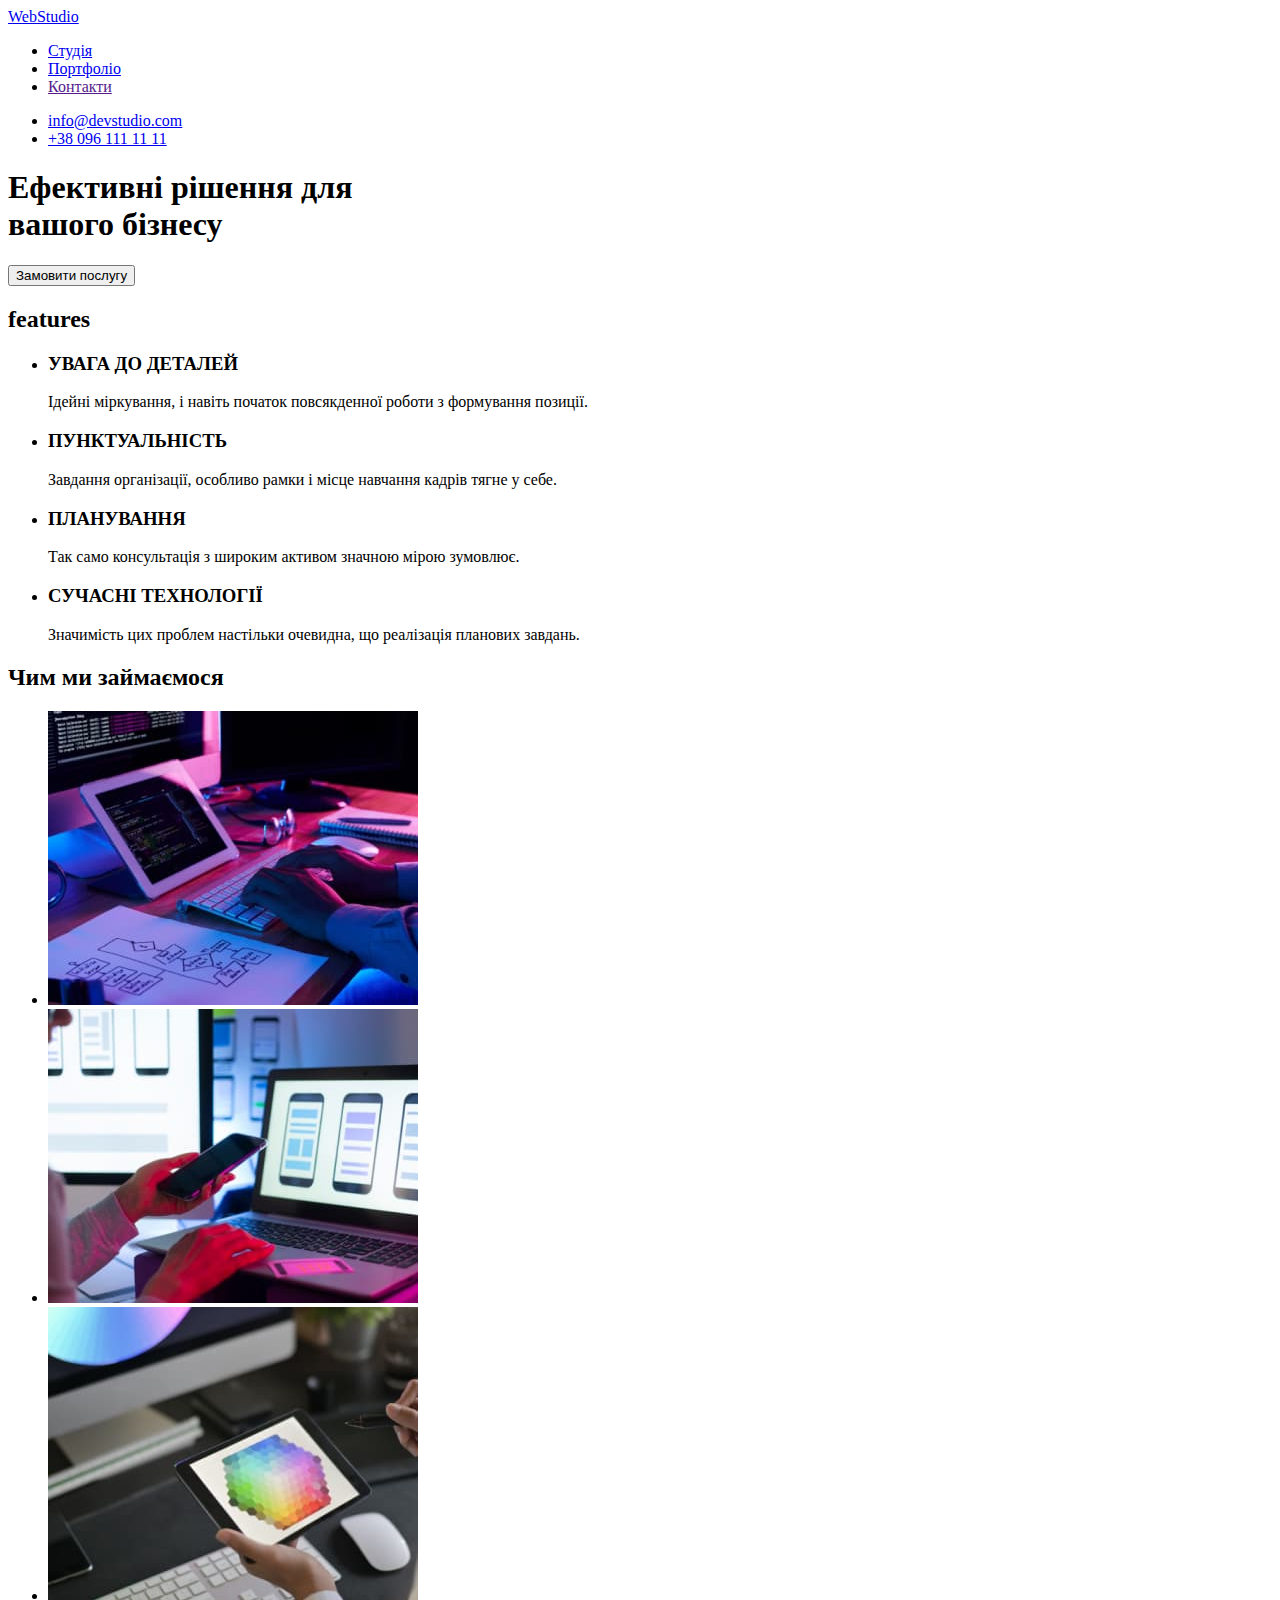
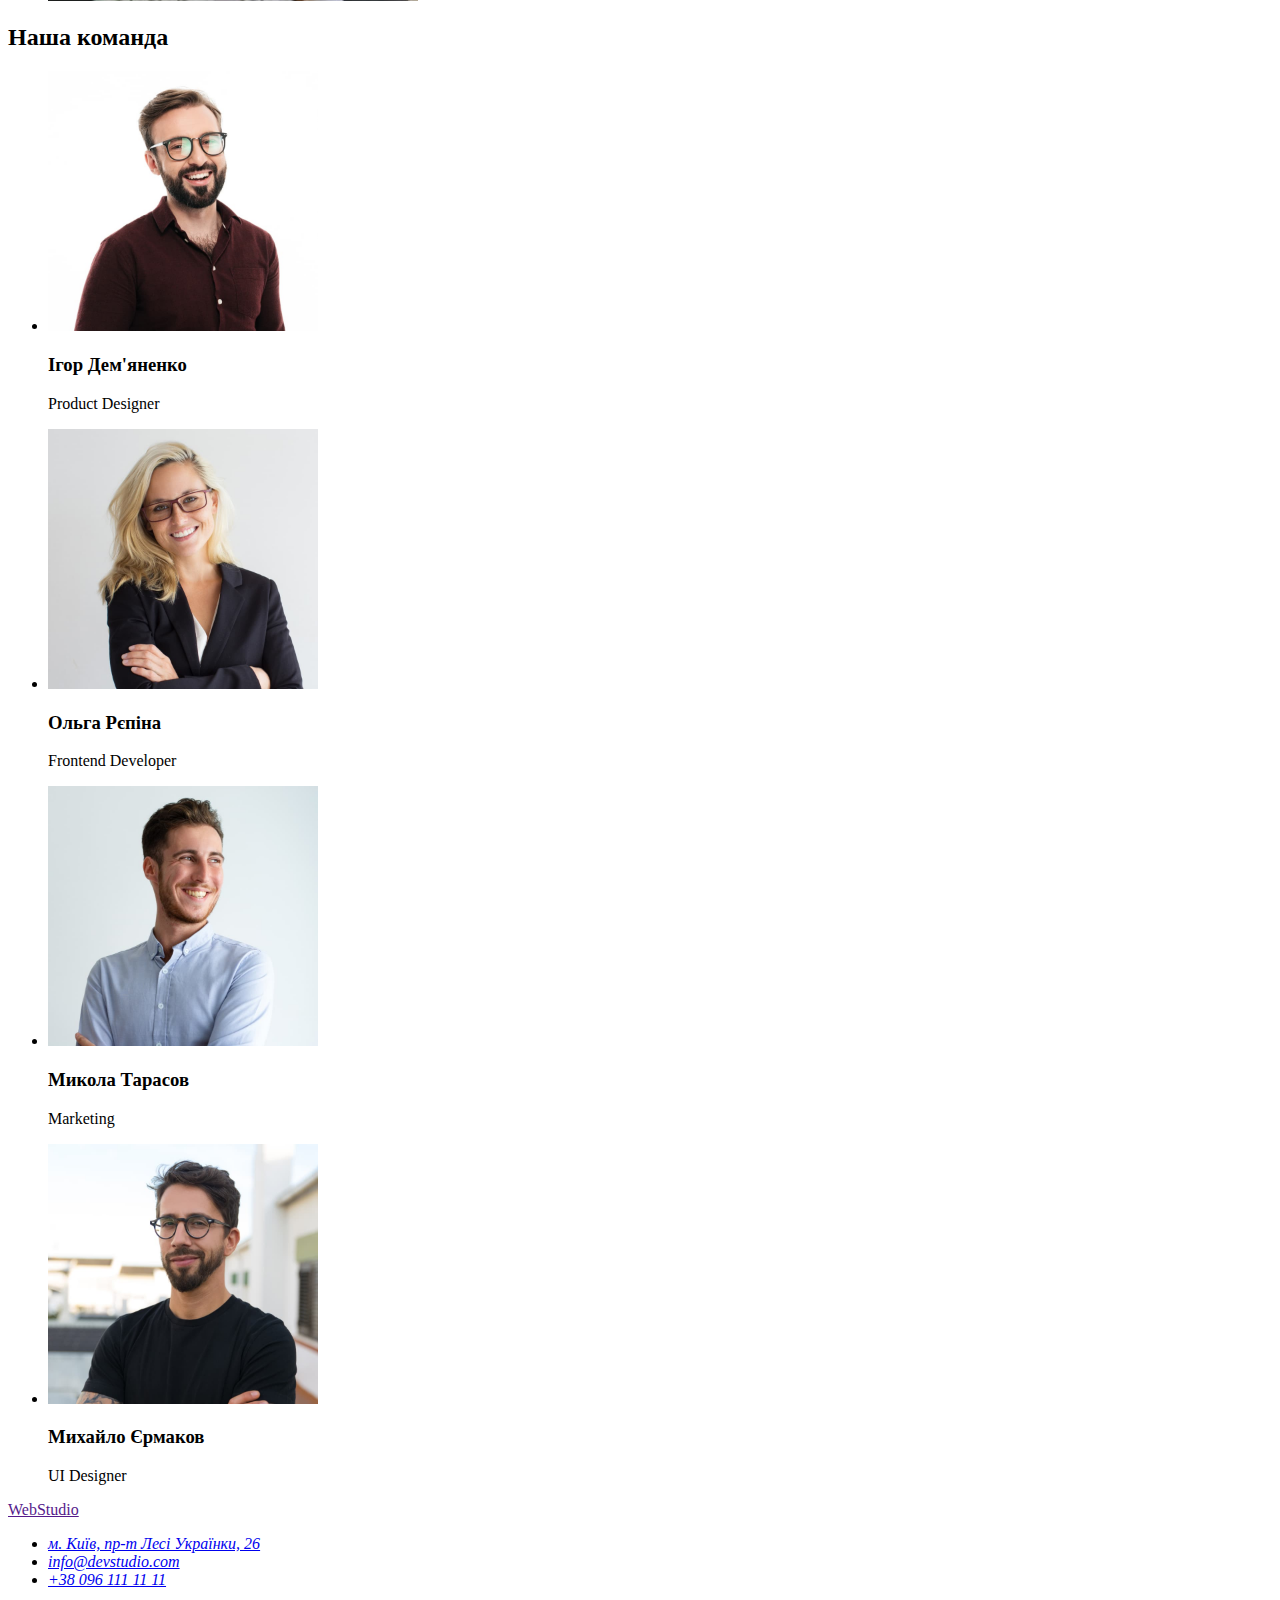
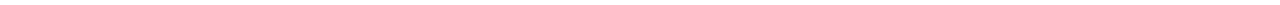
==== index.html @ f0a09112 "класи" ====
<!DOCTYPE html>
<html lang="uk">
  <head>
    <meta charset="UTF-8" />
    <meta http-equiv="X-UA-Compatible" content="IE=edge" />
    <meta name="viewport" content="width=device-width, initial-scale=1.0" />
    <title>homework-2</title>
    <link rel="preconnect" href="https://fonts.googleapis.com">
    <link rel="preconnect" href="https://fonts.gstatic.com" crossorigin>
    <link href="https://fonts.googleapis.com/css2?family=Raleway:wght@700&family=Roboto:wght@400;500;700;900&display=swap"
      rel="stylesheet">
  </head>

  <body>
    <header class="header">
      <nav class="header-nav">
        <a href="./index.html" class="header-logo">WebStudio</a>
        <ul class="header-list list">
          <li class="header-list-item">
            <a class="header-list-link header-link link" href="./index.html">Студія</a>
          </li>
          <li class="header-list-item">
            <a class="header-list-link header-link link" href="./portfolio.html">Портфоліо</a>
          </li>
          <li class="header-list-item">
            <a class="header-list-link header-link link" href="">Контакти</a>
          </li>
        </ul>
      </nav>
      <ul>
        <li><a class="header-mail-link" href="mailto:info@devstudio.com">info@devstudio.com</a></li>
        <li><a class="header-tel-link" href="tel:+380961111111">+38 096 111 11 11</a></li>
      </ul>
    </header>
    <main>
      <!-- Hero -->
      <section class="hero">
        <h1 class="hero-text">
          Ефективні рішення для <br />
          вашого бізнесу
        </h1>
        <button class="hero-button button" type="button">Замовити послугу</button>
      </section>
      <!-- Features-->
      <h2 class="visually-hidden">features</h2>
      <section class="features">
        <ul>
          <li>
            <h3>УВАГА ДО ДЕТАЛЕЙ</h3>
            <p>Ідейні міркування, і навіть початок повсякденної роботи з формування позиції.</p>
          </li>
          <li>
            <h3>ПУНКТУАЛЬНІСТЬ</h3>
            <p>Завдання організації, особливо рамки і місце навчання кадрів тягне у себе.</p>
          </li>
          <li>
            <h3>ПЛАНУВАННЯ</h3>
            <p>Так само консультація з широким активом значною мірою зумовлює.</p>
          </li>
          <li>
            <h3>СУЧАСНІ ТЕХНОЛОГІЇ</h3>
            <p>Значимість цих проблем настільки очевидна, що реалізація планових завдань.</p>
          </li>
        </ul>
      </section>
      <!-- Box -->
      <section>
        <h2>Чим ми займаємося</h2>
        <ul>
          <li><img src="./images/work-box1.jpg" alt="a programmer writes code" width="370" /></li>
          <li>
            <img src="./images/work-box2.jpg" alt="the programmer makes the markup" width="370" />
          </li>
          <li>
            <img src="./images/work-box3.jpg" alt="color selection on the tablet" width="370" />
          </li>
        </ul>
      </section>
      <!-- Team -->
      <section>
        <h2>Наша команда</h2>
        <ul>
          <li>
            <img src="./images//foto-team1.jpg" alt="" width="270" />
            <h3>Ігор Дем'яненко</h3>
            <p>Product Designer</p>
          </li>
          <li>
            <img src="./images/foto-team2.jpg" alt="" width="270" />
            <h3>Ольга Рєпіна</h3>
            <p>Frontend Developer</p>
          </li>
          <li>
            <img src="./images/foto-team3.jpg" alt="" width="270" />
            <h3>Микола Тарасов</h3>
            <p>Marketing</p>
          </li>
          <li>
            <img src="./images/foto-team4.jpg" alt="" width="270" />
            <h3>Михайло Єрмаков</h3>
            <p>UI Designer</p>
          </li>
        </ul>
      </section>
    </main>
    <!-- Footer -->
    <footer>
      <a href="">WebStudio</a>
      <address>
        <ul>
          <li>
            <a
              href="https://goo.gl/maps/Hmn2vppueY355Frk7"
              target="_blank"
              rel="noreferrer noopener nofollow"
            >
              м. Київ, пр-т Лесі Українки, 26</a
            >
          </li>
          <li><a href="maito:info@devstudio.com">info@devstudio.com</a></li>
          <li><a href="tel:+380961111111">+38 096 111 11 11</a></li>
        </ul>
      </address>
    </footer>
  </body>
</html>
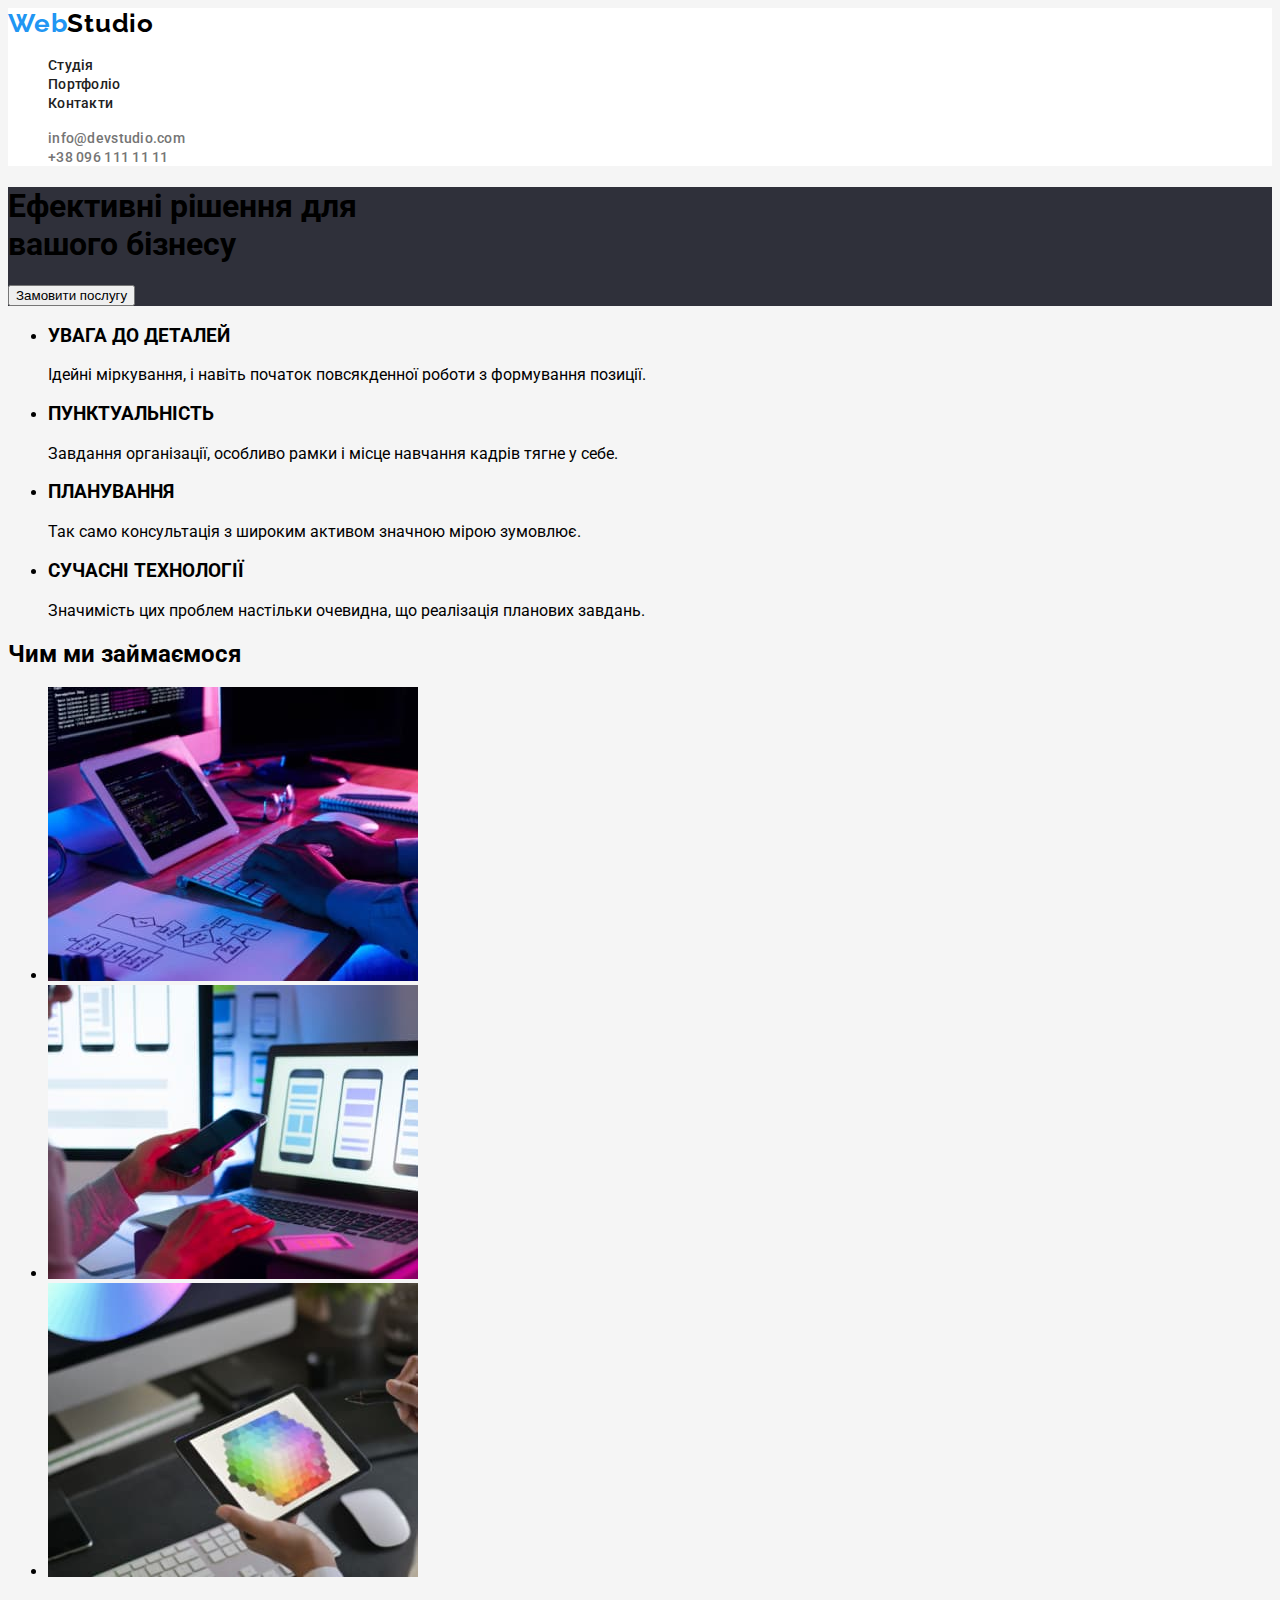
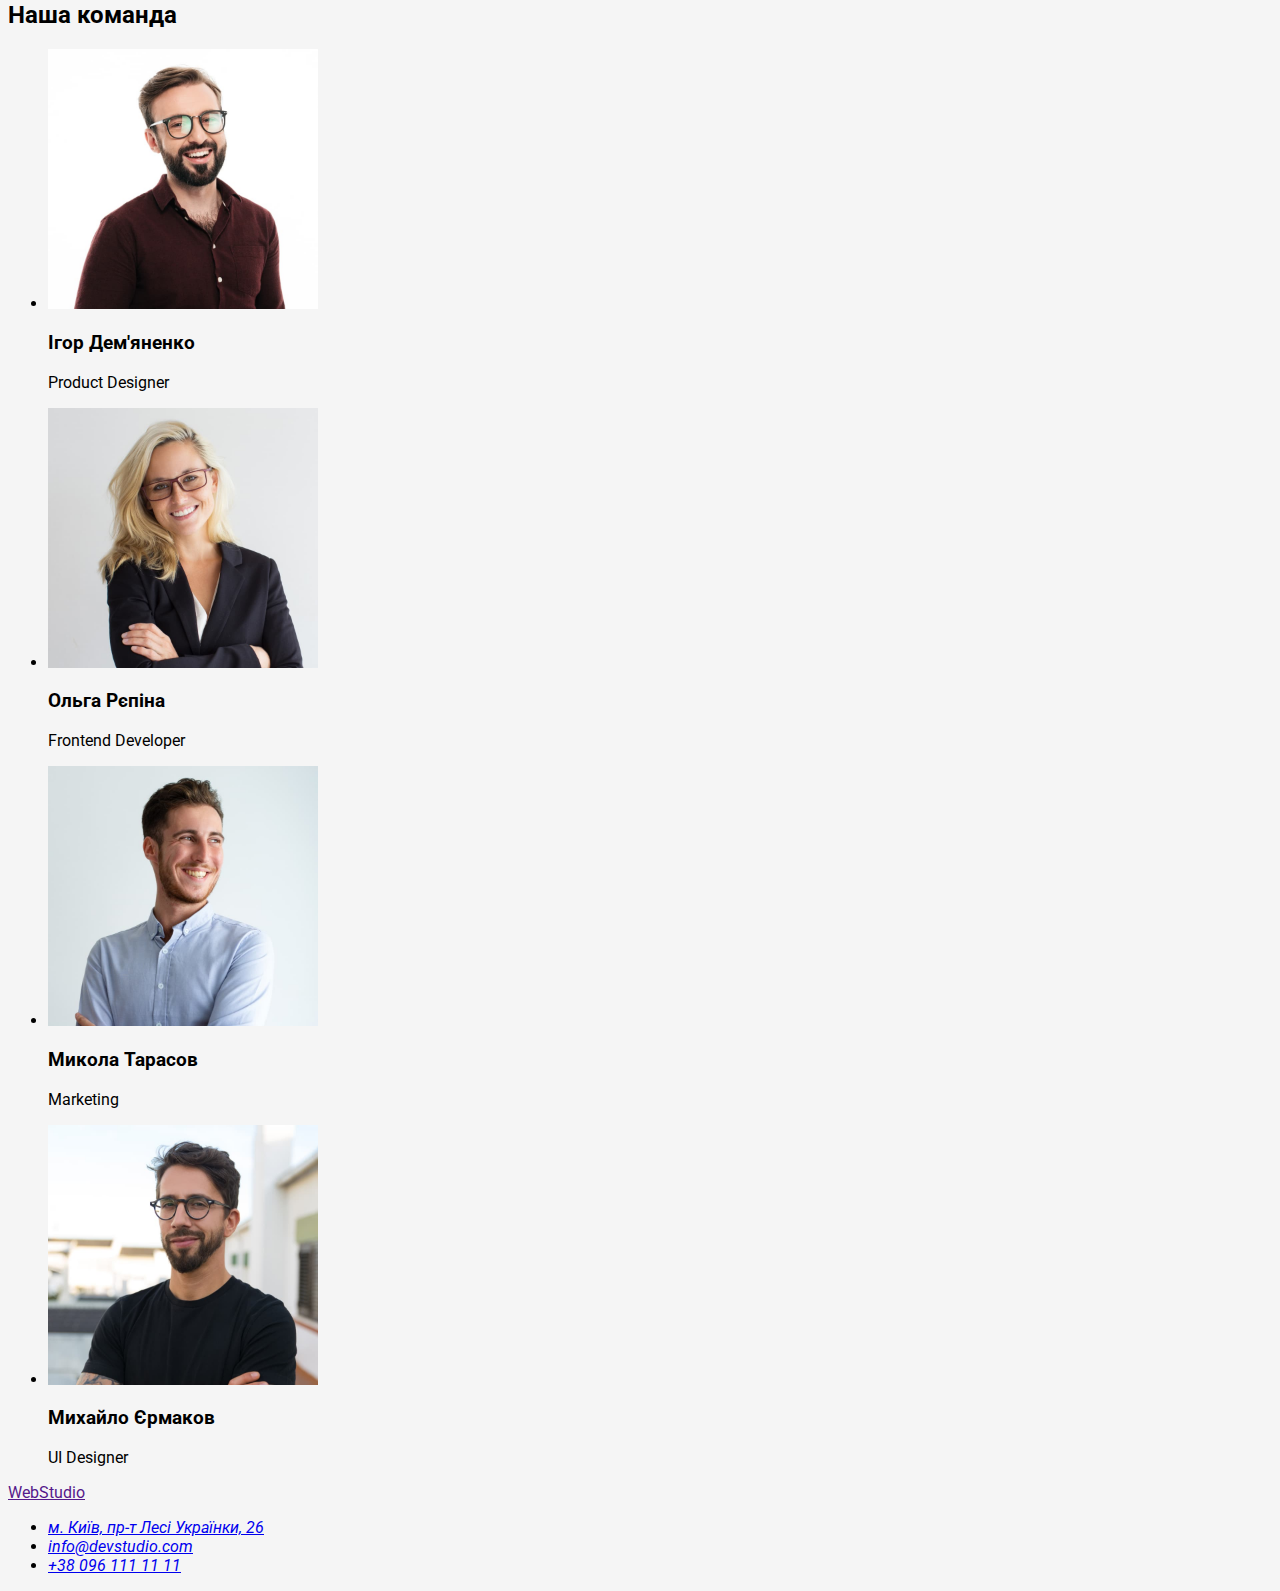
==== commit c42262d0: "стилізація" ====
--- a/index.html
+++ b/index.html
@@ -1,126 +1,127 @@
 <!DOCTYPE html>
 <html lang="uk">
-  <head>
-    <meta charset="UTF-8" />
-    <meta http-equiv="X-UA-Compatible" content="IE=edge" />
-    <meta name="viewport" content="width=device-width, initial-scale=1.0" />
-    <title>homework-2</title>
-    <link rel="preconnect" href="https://fonts.googleapis.com">
-    <link rel="preconnect" href="https://fonts.gstatic.com" crossorigin>
-    <link href="https://fonts.googleapis.com/css2?family=Raleway:wght@700&family=Roboto:wght@400;500;700;900&display=swap"
-      rel="stylesheet">
-  </head>
 
-  <body>
-    <header class="header">
-      <nav class="header-nav">
-        <a href="./index.html" class="header-logo">WebStudio</a>
-        <ul class="header-list list">
-          <li class="header-list-item">
-            <a class="header-list-link header-link link" href="./index.html">Студія</a>
-          </li>
-          <li class="header-list-item">
-            <a class="header-list-link header-link link" href="./portfolio.html">Портфоліо</a>
-          </li>
-          <li class="header-list-item">
-            <a class="header-list-link header-link link" href="">Контакти</a>
-          </li>
-        </ul>
-      </nav>
+<head>
+  <meta charset="UTF-8" />
+  <meta http-equiv="X-UA-Compatible" content="IE=edge" />
+  <meta name="viewport" content="width=device-width, initial-scale=1.0" />
+  <title>homework-2</title>
+  <link rel="preconnect" href="https://fonts.googleapis.com">
+  <link rel="preconnect" href="https://fonts.gstatic.com" crossorigin>
+  <link href="https://fonts.googleapis.com/css2?family=Raleway:wght@700&family=Roboto:wght@400;500;700;900&display=swap"
+    rel="stylesheet">
+  <link rel="stylesheet" href="./css/style.css">
+</head>
+
+<body>
+  <!-- Header -->
+  <header class="header-page">
+    <nav class="header-nav">
+      <a href="./index.html" class="header-logo-web link">Web<span class="header-logo-studio">Studio</span>
+      </a>
+      <ul class="header-list list">
+        <li class="header-list-item">
+          <a class="header-list-link header-link link" href="./index.html">Студія</a>
+        </li>
+        <li class="header-list-item">
+          <a class="header-list-link header-link link" href="./portfolio.html">Портфоліо</a>
+        </li>
+        <li class="header-list-item">
+          <a class="header-list-link header-link link" href="">Контакти</a>
+        </li>
+      </ul>
+    </nav>
+    <ul class="list">
+      <li class="header-list-item"><a class="header-contats header-link link" href="mailto:info@devstudio.com">info@devstudio.com</a></li>
+      <li class="header-list-item"><a class="header-contats header-link link" href="tel:+380961111111">+38 096 111 11 11</a></li>
+    </ul>
+  </header>
+  <!-- Main -->
+  <main>
+    <!-- Hero -->
+    <section class="hero">
+      <h1 class="hero-text">
+        Ефективні рішення для <br />
+        вашого бізнесу
+      </h1>
+      <button class="hero-button button" type="button">Замовити послугу</button>
+    </section>
+    <!-- Features-->
+    <h2 class="visually-hidden">features</h2>
+    <section class="features">
       <ul>
-        <li><a class="header-mail-link" href="mailto:info@devstudio.com">info@devstudio.com</a></li>
-        <li><a class="header-tel-link" href="tel:+380961111111">+38 096 111 11 11</a></li>
+        <li>
+          <h3>УВАГА ДО ДЕТАЛЕЙ</h3>
+          <p>Ідейні міркування, і навіть початок повсякденної роботи з формування позиції.</p>
+        </li>
+        <li>
+          <h3>ПУНКТУАЛЬНІСТЬ</h3>
+          <p>Завдання організації, особливо рамки і місце навчання кадрів тягне у себе.</p>
+        </li>
+        <li>
+          <h3>ПЛАНУВАННЯ</h3>
+          <p>Так само консультація з широким активом значною мірою зумовлює.</p>
+        </li>
+        <li>
+          <h3>СУЧАСНІ ТЕХНОЛОГІЇ</h3>
+          <p>Значимість цих проблем настільки очевидна, що реалізація планових завдань.</p>
+        </li>
       </ul>
-    </header>
-    <main>
-      <!-- Hero -->
-      <section class="hero">
-        <h1 class="hero-text">
-          Ефективні рішення для <br />
-          вашого бізнесу
-        </h1>
-        <button class="hero-button button" type="button">Замовити послугу</button>
-      </section>
-      <!-- Features-->
-      <h2 class="visually-hidden">features</h2>
-      <section class="features">
-        <ul>
-          <li>
-            <h3>УВАГА ДО ДЕТАЛЕЙ</h3>
-            <p>Ідейні міркування, і навіть початок повсякденної роботи з формування позиції.</p>
-          </li>
-          <li>
-            <h3>ПУНКТУАЛЬНІСТЬ</h3>
-            <p>Завдання організації, особливо рамки і місце навчання кадрів тягне у себе.</p>
-          </li>
-          <li>
-            <h3>ПЛАНУВАННЯ</h3>
-            <p>Так само консультація з широким активом значною мірою зумовлює.</p>
-          </li>
-          <li>
-            <h3>СУЧАСНІ ТЕХНОЛОГІЇ</h3>
-            <p>Значимість цих проблем настільки очевидна, що реалізація планових завдань.</p>
-          </li>
-        </ul>
-      </section>
-      <!-- Box -->
-      <section>
-        <h2>Чим ми займаємося</h2>
-        <ul>
-          <li><img src="./images/work-box1.jpg" alt="a programmer writes code" width="370" /></li>
-          <li>
-            <img src="./images/work-box2.jpg" alt="the programmer makes the markup" width="370" />
-          </li>
-          <li>
-            <img src="./images/work-box3.jpg" alt="color selection on the tablet" width="370" />
-          </li>
-        </ul>
-      </section>
-      <!-- Team -->
-      <section>
-        <h2>Наша команда</h2>
-        <ul>
-          <li>
-            <img src="./images//foto-team1.jpg" alt="" width="270" />
-            <h3>Ігор Дем'яненко</h3>
-            <p>Product Designer</p>
-          </li>
-          <li>
-            <img src="./images/foto-team2.jpg" alt="" width="270" />
-            <h3>Ольга Рєпіна</h3>
-            <p>Frontend Developer</p>
-          </li>
-          <li>
-            <img src="./images/foto-team3.jpg" alt="" width="270" />
-            <h3>Микола Тарасов</h3>
-            <p>Marketing</p>
-          </li>
-          <li>
-            <img src="./images/foto-team4.jpg" alt="" width="270" />
-            <h3>Михайло Єрмаков</h3>
-            <p>UI Designer</p>
-          </li>
-        </ul>
-      </section>
-    </main>
-    <!-- Footer -->
-    <footer>
-      <a href="">WebStudio</a>
-      <address>
-        <ul>
-          <li>
-            <a
-              href="https://goo.gl/maps/Hmn2vppueY355Frk7"
-              target="_blank"
-              rel="noreferrer noopener nofollow"
-            >
-              м. Київ, пр-т Лесі Українки, 26</a
-            >
-          </li>
-          <li><a href="maito:info@devstudio.com">info@devstudio.com</a></li>
-          <li><a href="tel:+380961111111">+38 096 111 11 11</a></li>
-        </ul>
-      </address>
-    </footer>
-  </body>
-</html>
+    </section>
+    <!-- Box -->
+    <section>
+      <h2>Чим ми займаємося</h2>
+      <ul>
+        <li><img src="./images/work-box1.jpg" alt="a programmer writes code" width="370" /></li>
+        <li>
+          <img src="./images/work-box2.jpg" alt="the programmer makes the markup" width="370" />
+        </li>
+        <li>
+          <img src="./images/work-box3.jpg" alt="color selection on the tablet" width="370" />
+        </li>
+      </ul>
+    </section>
+    <!-- Team -->
+    <section>
+      <h2>Наша команда</h2>
+      <ul>
+        <li>
+          <img src="./images//foto-team1.jpg" alt="" width="270" />
+          <h3>Ігор Дем'яненко</h3>
+          <p>Product Designer</p>
+        </li>
+        <li>
+          <img src="./images/foto-team2.jpg" alt="" width="270" />
+          <h3>Ольга Рєпіна</h3>
+          <p>Frontend Developer</p>
+        </li>
+        <li>
+          <img src="./images/foto-team3.jpg" alt="" width="270" />
+          <h3>Микола Тарасов</h3>
+          <p>Marketing</p>
+        </li>
+        <li>
+          <img src="./images/foto-team4.jpg" alt="" width="270" />
+          <h3>Михайло Єрмаков</h3>
+          <p>UI Designer</p>
+        </li>
+      </ul>
+    </section>
+  </main>
+  <!-- Footer -->
+  <footer>
+    <a href="">WebStudio</a>
+    <address>
+      <ul>
+        <li>
+          <a href="https://goo.gl/maps/Hmn2vppueY355Frk7" target="_blank" rel="noreferrer noopener nofollow">
+            м. Київ, пр-т Лесі Українки, 26</a>
+        </li>
+        <li><a href="maito:info@devstudio.com">info@devstudio.com</a></li>
+        <li><a href="tel:+380961111111">+38 096 111 11 11</a></li>
+      </ul>
+    </address>
+  </footer>
+</body>
+
+</html>--- a/css/style.css
+++ b/css/style.css
@@ -0,0 +1,95 @@
+/*Головний колір тексту #212121 */
+/*Білий колір #FFFFFF */
+/*Другорядний колір тексту #757575 */
+/*Кнопка,Web,фокус+ховер #2196F3 */
+/*Підвал контакти  rgba(255, 255, 255, 0.6) */
+
+
+:root {
+    --main-color-text:#212121;
+    --second-color-text:#757575;
+    --colors-style: #2196F3;
+    --background-color-main: #F5F5F5;
+    --background-color-hero: #2F303A;
+    --background-color-team: #F5F4FA;
+    --background-color-header: #FFFFFF;
+}
+
+/* General styles */
+body {
+    font-family: 'Roboto', sans-serif;
+    background-color: var(--background-color-main)
+   }
+
+.link{
+     text-decoration: none;
+}
+.list {
+    list-style: none;
+}
+.visually-hidden {
+    position: absolute;
+      white-space: nowrap;
+      width: 1px;
+      height: 1px;
+      overflow: hidden;
+      border: 0;
+      padding: 0;
+      clip: rect(0 0 0 0);
+      clip-path: inset(50%);
+      margin: -1px;
+}
+
+
+
+/* header styles */
+.header-page {
+    background-color: #FFFFFF;
+}
+  .header-logo-studio {
+        font-family: 'Raleway';
+        font-weight: 700;
+        font-size: 26px;
+        line-height: 31px;
+        letter-spacing: 0.03em;
+        color: #000000;
+    }
+.header-logo-web {
+    font-family: 'Raleway';
+    font-weight: 700;
+    font-size: 26px;
+    line-height: 31px;
+    letter-spacing: 0.03em;
+    color: var(--colors-style);
+    }
+  
+.header-list-link {
+    font-weight: 500;
+    font-size: 14px;
+    line-height: calc(16 / 14);
+    letter-spacing: 0.02em;
+    color: var(--main-color-text);
+}
+.header-list-link:hover,
+.header-list-link:focus,
+.header-contats:hover,
+.header-contats:focus {
+    color: var(--colors-style);
+}
+.header-contats {
+    font-weight: 500;
+    font-size: 14px;
+    line-height: 16px;
+    letter-spacing: 0.02em;
+    color: var(--second-color-text);
+}
+/* Hero styles*/
+.hero {
+    background-color: var(--background-color-hero);
+}
+.hero-text {
+
+}
+.hero-button {
+
+}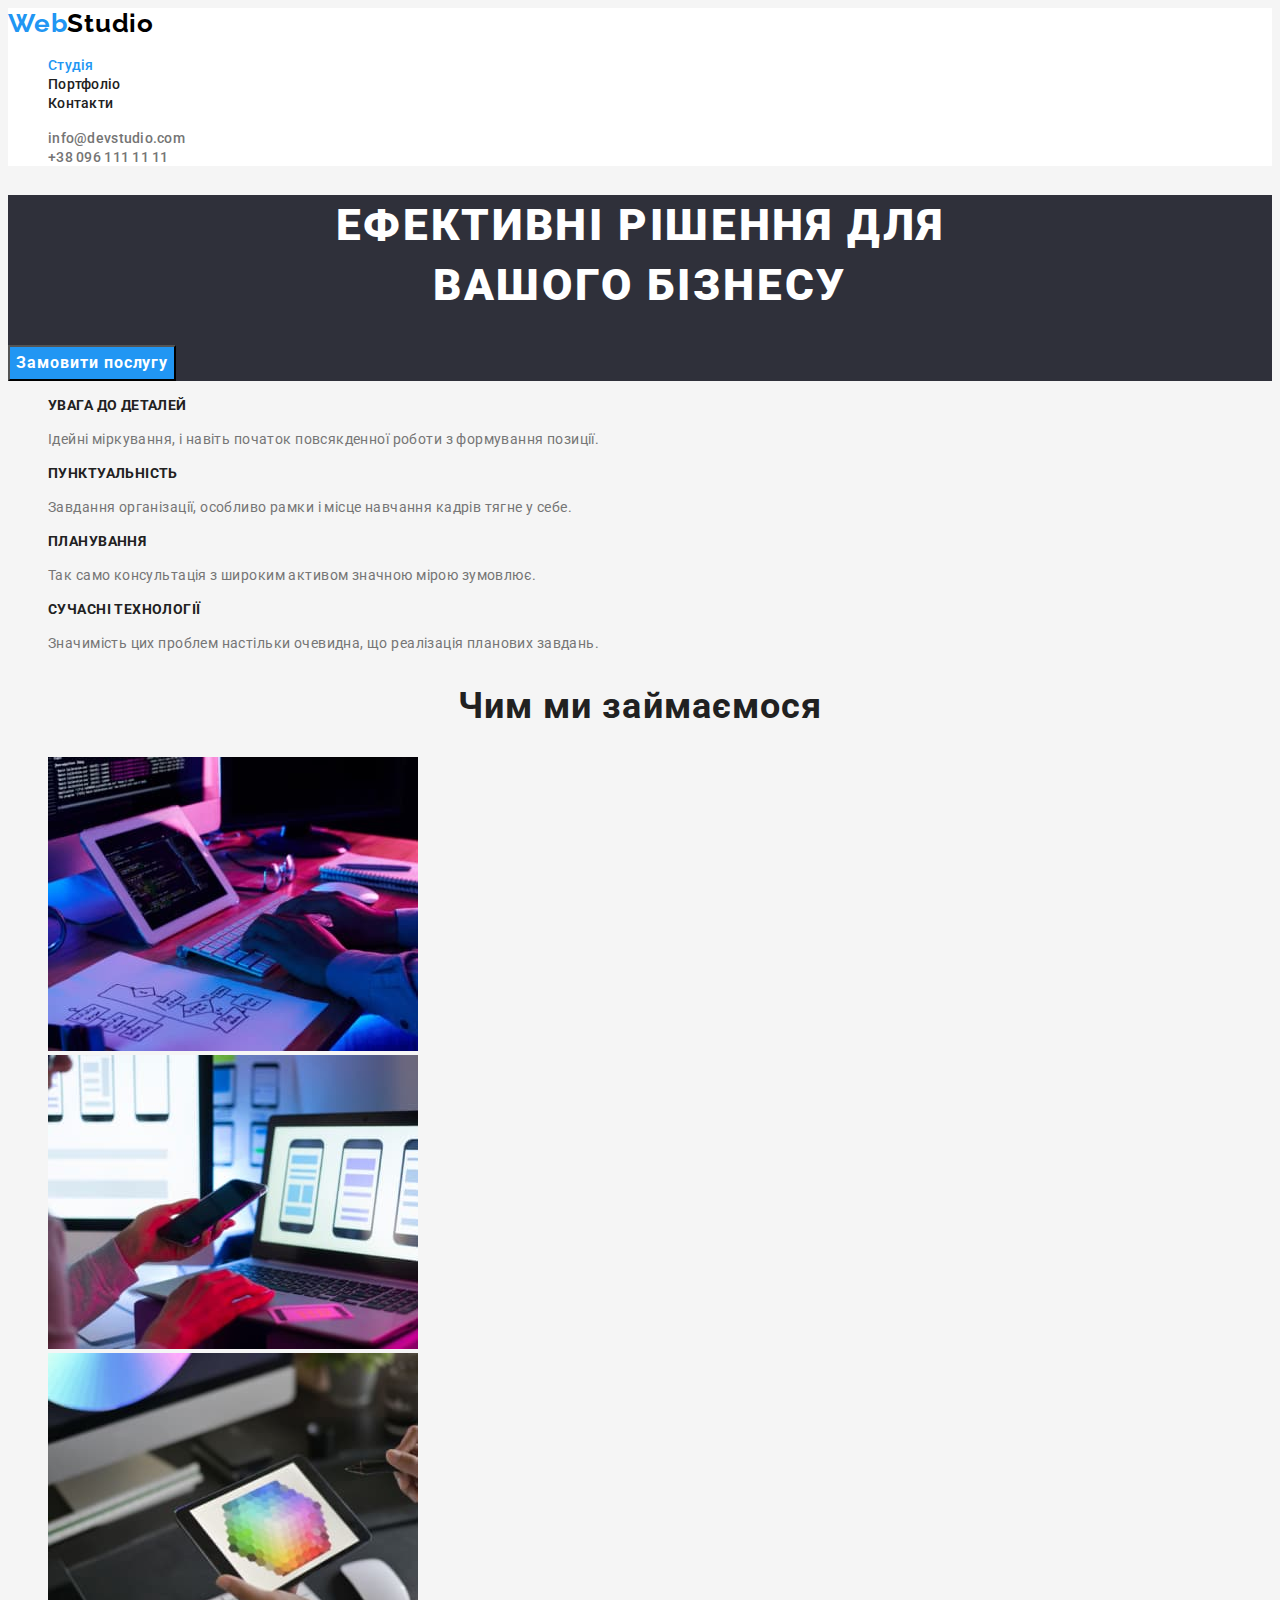
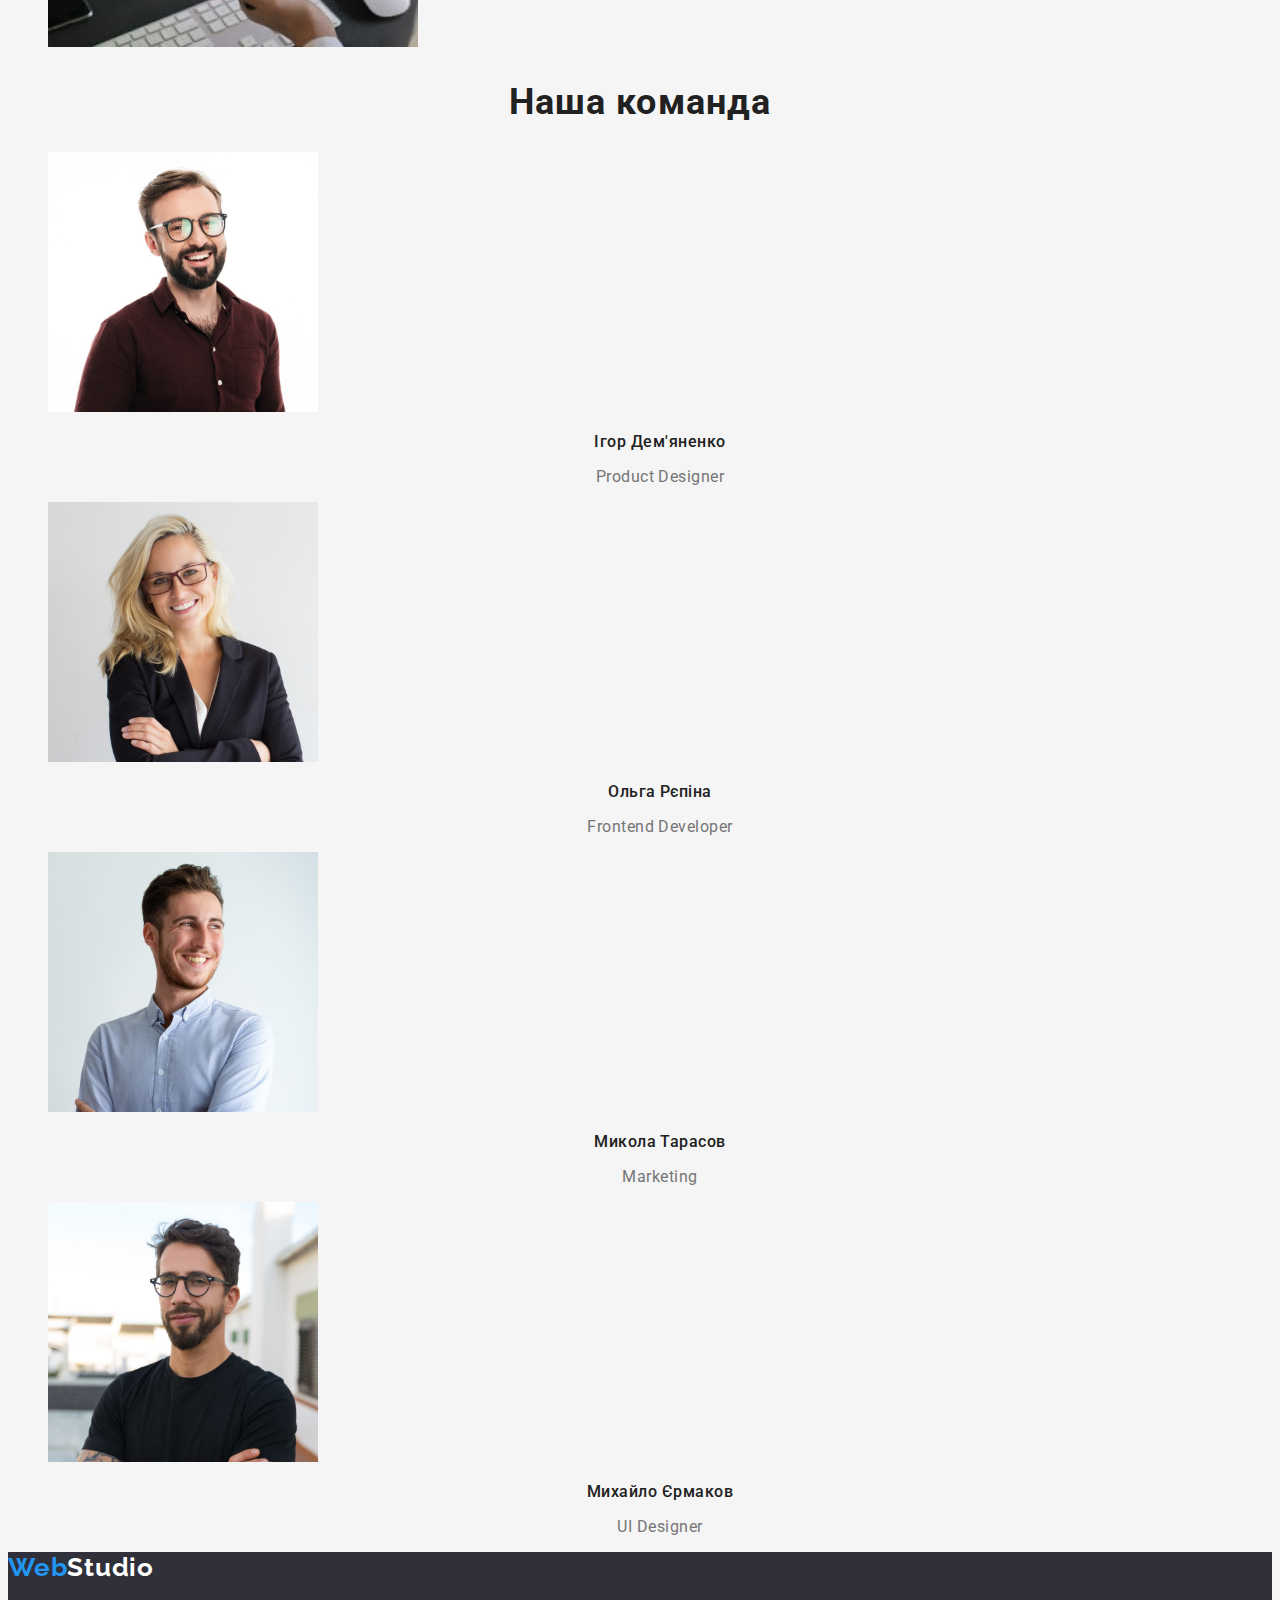
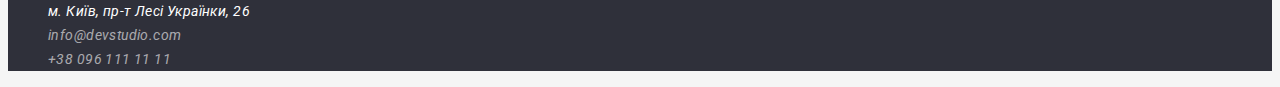
==== commit 62f0514f: "стилізація" ====
--- a/index.html
+++ b/index.html
@@ -2,9 +2,9 @@
 <html lang="uk">
 
 <head>
-  <meta charset="UTF-8" />
-  <meta http-equiv="X-UA-Compatible" content="IE=edge" />
-  <meta name="viewport" content="width=device-width, initial-scale=1.0" />
+  <meta charset="UTF-8">
+  <meta http-equiv="X-UA-Compatible" content="IE=edge">
+  <meta name="viewport" content="width=device-width, initial-scale=1.0" >
   <title>homework-2</title>
   <link rel="preconnect" href="https://fonts.googleapis.com">
   <link rel="preconnect" href="https://fonts.gstatic.com" crossorigin>
@@ -21,27 +21,29 @@
       </a>
       <ul class="header-list list">
         <li class="header-list-item">
-          <a class="header-list-link header-link link" href="./index.html">Студія</a>
+          <a class="header-list-link link current" href="./index.html">Студія</a>
         </li>
         <li class="header-list-item">
-          <a class="header-list-link header-link link" href="./portfolio.html">Портфоліо</a>
+          <a class="header-list-link link" href="./portfolio.html">Портфоліо</a>
         </li>
         <li class="header-list-item">
-          <a class="header-list-link header-link link" href="">Контакти</a>
+          <a class="header-list-link link" href="">Контакти</a>
         </li>
       </ul>
     </nav>
     <ul class="list">
-      <li class="header-list-item"><a class="header-contats header-link link" href="mailto:info@devstudio.com">info@devstudio.com</a></li>
-      <li class="header-list-item"><a class="header-contats header-link link" href="tel:+380961111111">+38 096 111 11 11</a></li>
+      <li class="header-list-item"><a class="header-contats link"
+          href="mailto:info@devstudio.com">info@devstudio.com</a></li>
+      <li class="header-list-item"><a class="header-contats link" href="tel:+380961111111">+38 096 111 11
+          11</a></li>
     </ul>
   </header>
   <!-- Main -->
   <main>
     <!-- Hero -->
     <section class="hero">
-      <h1 class="hero-text">
-        Ефективні рішення для <br />
+      <h1 class="hero-title">
+        Ефективні рішення для <br>
         вашого бізнесу
       </h1>
       <button class="hero-button button" type="button">Замовити послугу</button>
@@ -49,78 +51,80 @@
     <!-- Features-->
     <h2 class="visually-hidden">features</h2>
     <section class="features">
-      <ul>
-        <li>
-          <h3>УВАГА ДО ДЕТАЛЕЙ</h3>
-          <p>Ідейні міркування, і навіть початок повсякденної роботи з формування позиції.</p>
+      <ul class="features-list list">
+        <li class="features-list-item">
+          <h3 class="features-title">УВАГА ДО ДЕТАЛЕЙ</h3>
+          <p class="features-title-item">Ідейні міркування, і навіть початок повсякденної роботи з формування позиції.
+          </p>
         </li>
         <li>
-          <h3>ПУНКТУАЛЬНІСТЬ</h3>
-          <p>Завдання організації, особливо рамки і місце навчання кадрів тягне у себе.</p>
+          <h3 class="features-title">ПУНКТУАЛЬНІСТЬ</h3>
+          <p class="features-title-item">Завдання організації, особливо рамки і місце навчання кадрів тягне у себе.</p>
         </li>
         <li>
-          <h3>ПЛАНУВАННЯ</h3>
-          <p>Так само консультація з широким активом значною мірою зумовлює.</p>
+          <h3 class="features-title">ПЛАНУВАННЯ</h3>
+          <p class="features-title-item">Так само консультація з широким активом значною мірою зумовлює.</p>
         </li>
         <li>
-          <h3>СУЧАСНІ ТЕХНОЛОГІЇ</h3>
-          <p>Значимість цих проблем настільки очевидна, що реалізація планових завдань.</p>
+          <h3 class="features-title">СУЧАСНІ ТЕХНОЛОГІЇ</h3>
+          <p class="features-title-item">Значимість цих проблем настільки очевидна, що реалізація планових завдань.</p>
         </li>
       </ul>
     </section>
-    <!-- Box -->
+    <!-- occupation -->
     <section>
-      <h2>Чим ми займаємося</h2>
-      <ul>
-        <li><img src="./images/work-box1.jpg" alt="a programmer writes code" width="370" /></li>
+      <h2 class="occupation-title">Чим ми займаємося</h2>
+      <ul class="list">
+        <li><img src="./images/work-box1.jpg" alt="a programmer writes code" width="370" ></li>
         <li>
-          <img src="./images/work-box2.jpg" alt="the programmer makes the markup" width="370" />
+          <img src="./images/work-box2.jpg" alt="the programmer makes the markup" width="370" >
         </li>
         <li>
-          <img src="./images/work-box3.jpg" alt="color selection on the tablet" width="370" />
+          <img src="./images/work-box3.jpg" alt="color selection on the tablet" width="370" >
         </li>
       </ul>
     </section>
     <!-- Team -->
     <section>
-      <h2>Наша команда</h2>
-      <ul>
+      <h2 class="team-title">Наша команда</h2>
+      <ul class="list">
         <li>
-          <img src="./images//foto-team1.jpg" alt="" width="270" />
-          <h3>Ігор Дем'яненко</h3>
-          <p>Product Designer</p>
+          <img src="./images//foto-team1.jpg" alt="" width="270" >
+          <h3 class="team-name">Ігор Дем'яненко</h3>
+          <p class="team-item">Product Designer</p>
         </li>
         <li>
-          <img src="./images/foto-team2.jpg" alt="" width="270" />
-          <h3>Ольга Рєпіна</h3>
-          <p>Frontend Developer</p>
+          <img src="./images/foto-team2.jpg" alt="" width="270" >
+          <h3 class="team-name">Ольга Рєпіна</h3>
+          <p class="team-item">Frontend Developer</p>
         </li>
         <li>
-          <img src="./images/foto-team3.jpg" alt="" width="270" />
-          <h3>Микола Тарасов</h3>
-          <p>Marketing</p>
+          <img src="./images/foto-team3.jpg" alt="" width="270" >
+          <h3 class="team-name">Микола Тарасов</h3>
+          <p class="team-item">Marketing</p>
         </li>
         <li>
-          <img src="./images/foto-team4.jpg" alt="" width="270" />
-          <h3>Михайло Єрмаков</h3>
-          <p>UI Designer</p>
+          <img src="./images/foto-team4.jpg" alt="" width="270" >
+          <h3 class="team-name">Михайло Єрмаков</h3>
+          <p class="team-item">UI Designer</p>
         </li>
       </ul>
     </section>
   </main>
   <!-- Footer -->
-  <footer>
-    <a href="">WebStudio</a>
-    <address>
-      <ul>
-        <li>
-          <a href="https://goo.gl/maps/Hmn2vppueY355Frk7" target="_blank" rel="noreferrer noopener nofollow">
-            м. Київ, пр-т Лесі Українки, 26</a>
-        </li>
-        <li><a href="maito:info@devstudio.com">info@devstudio.com</a></li>
-        <li><a href="tel:+380961111111">+38 096 111 11 11</a></li>
-      </ul>
-    </address>
+  <footer class="footer-page">
+    <a href="./index.html" class="footer-logo-web link">Web<span class="footer-logo-studio">Studio</span></a>
+      <address>
+        <ul class="footer-list list">
+          <li>
+            <a class="footer-address link" href="https://goo.gl/maps/Hmn2vppueY355Frk7" target="_blank"
+              rel="noreferrer noopener nofollow">
+              м. Київ, пр-т Лесі Українки, 26</a>
+          </li>
+          <li><a class="footer-contacts link" href="mailto:info@devstudio.com">info@devstudio.com</a></li>
+          <li><a class="footer-contacts link" href="tel:+380961111111">+38 096 111 11 11</a></li>
+        </ul>
+      </address>
   </footer>
 </body>
 
--- a/css/style.css
+++ b/css/style.css
@@ -3,22 +3,26 @@
 /*Другорядний колір тексту #757575 */
 /*Кнопка,Web,фокус+ховер #2196F3 */
 /*Підвал контакти  rgba(255, 255, 255, 0.6) */
-
+/* activ кнопки #188CE8 */
 
 :root {
     --main-color-text:#212121;
     --second-color-text:#757575;
-    --colors-style: #2196F3;
-    --background-color-main: #F5F5F5;
-    --background-color-hero: #2F303A;
-    --background-color-team: #F5F4FA;
-    --background-color-header: #FFFFFF;
+    --accent-color: #2196F3;
+    --black-color: #000000;
+    --main-white-color: #FFFFFF;
+    --second-white-color: #F5F5F5;
+    --main-bg-color: #2F303A;
+    --second-bg-color: #F5F4FA;
+    --activ: #188CE8;
+    --clear-color-text: rgba(255, 255, 255, 0.6);
 }
 
 /* General styles */
 body {
     font-family: 'Roboto', sans-serif;
-    background-color: var(--background-color-main)
+    background-color: var(--second-white-color);
+    color: var(--main-color-text);
    }
 
 .link{
@@ -27,6 +31,7 @@
 .list {
     list-style: none;
 }
+
 .visually-hidden {
     position: absolute;
       white-space: nowrap;
@@ -43,24 +48,27 @@
 
 
 /* header styles */
+.header-list-link.current {
+    color: var(--accent-color);
+}
 .header-page {
-    background-color: #FFFFFF;
+    background-color: var(--main-white-color)
 }
   .header-logo-studio {
         font-family: 'Raleway';
         font-weight: 700;
         font-size: 26px;
-        line-height: 31px;
+        line-height: calc(31 / 26);
         letter-spacing: 0.03em;
-        color: #000000;
+        color: var(--black-color);
     }
 .header-logo-web {
     font-family: 'Raleway';
     font-weight: 700;
     font-size: 26px;
-    line-height: 31px;
-    letter-spacing: 0.03em;
-    color: var(--colors-style);
+    line-height: calc(31 / 26);
+    letter-spacing: 0.03em;
+    color: var(--accent-color);
     }
   
 .header-list-link {
@@ -69,27 +77,168 @@
     line-height: calc(16 / 14);
     letter-spacing: 0.02em;
     color: var(--main-color-text);
+    
 }
 .header-list-link:hover,
 .header-list-link:focus,
 .header-contats:hover,
 .header-contats:focus {
-    color: var(--colors-style);
+    color: var(--accent-color);
 }
 .header-contats {
     font-weight: 500;
     font-size: 14px;
-    line-height: 16px;
+    line-height: calc(16 / 14);
     letter-spacing: 0.02em;
     color: var(--second-color-text);
 }
+
 /* Hero styles*/
 .hero {
-    background-color: var(--background-color-hero);
-}
-.hero-text {
-
+    background-color: var(--main-bg-color);
+}
+.hero-title {
+    font-weight: 900;
+    font-size: 44px;
+    line-height: calc(60 / 44);
+    text-align: center;
+    letter-spacing: 0.06em;
+    text-transform: uppercase;
+    color: var(--main-white-color);
+}
+.button {
+    color: var(--main-white-color);
+    background-color: var(--accent-color);
+}
+.button :focus,
+.button :hover{
+    color: var(--activ);
 }
 .hero-button {
-
+    cursor: pointer;
+
+    font-family: inherit;
+    font-weight: 700;
+    font-size: 16px;
+    line-height: calc(30 / 16);
+    display: flex;
+    align-items: center;
+    text-align: center;
+    letter-spacing: 0.06em;
+}
+/* features */
+.features-title {
+    font-weight: 700;
+    font-size: 14px;
+    line-height: calc(16 / 14);
+    letter-spacing: 0.03em;
+    text-transform: uppercase;
+}
+.features-title-item {
+    font-weight: 400;
+    font-size: 14px;
+    line-height: calc(24 / 14);
+    letter-spacing: 0.03em;
+    color: var(--second-color-text);
+}
+/* occupation */
+.occupation-title{
+    font-weight: 700;
+    font-size: 36px;
+    line-height: calc(42 / 36);
+    letter-spacing: 0.03em;
+    text-align: center;
+   }
+/* team */ 
+.team-title {
+    font-weight: 700;
+    font-size: 36px;
+    line-height: calc(42 / 36);
+    letter-spacing: 0.03em;
+    text-align: center;
+   }
+.team-name {
+    font-weight: 500;
+    font-size: 16px;
+    line-height: calc(19 / 16);
+    letter-spacing: 0.03em;
+    text-align: center;
+   }
+.team-item {
+    font-weight: 400;
+    font-size: 16px;
+    line-height: calc(19 / 16);
+    letter-spacing: 0.03em;
+    text-align: center;
+    color: var(--second-color-text);
+}
+/* footer */
+.footer-page {
+    background-color: var(--main-bg-color)
+}
+.footer-logo-studio {
+    font-family: 'Raleway';
+    font-weight: 700;
+    font-size: 26px;
+    line-height: calc(31 / 26);
+    letter-spacing: 0.03em;
+    color: var(--main-white-color);
+}
+.footer-logo-web {
+font-family: 'Raleway';
+font-weight: 700;
+font-size: 26px;
+line-height: calc(31 / 26);
+letter-spacing: 0.03em;
+color: var(--accent-color);
+} 
+.footer-address {
+    font-weight: 400;
+    font-size: 14px;
+    line-height: calc(24 / 14);
+    letter-spacing: 0.03em;
+    color: var(--main-white-color)
+}
+.footer-contacts {
+    font-weight: 400;
+    font-size: 14px;
+    line-height: calc(24 / 14);
+    letter-spacing: 0.03em;
+    color: var(--clear-color-text);
+}
+.footer-address:hover,
+.footer-address:focus,
+.footer-contacts:hover,
+.footer-contacts:focus {
+    color: var(--accent-color);
+}
+
+/* Портфоліо*************************************************** */
+.portfolio-button:hover,
+.portfolio-button:focus {
+    color: var(--main-white-color);
+    background-color: var(--accent-color);
+}
+.portfolio-button {
+    cursor: pointer;
+
+    font-family: inherit;
+    font-weight: 500;
+    font-size: 16px;
+    line-height: calc(26 / 16);
+    letter-spacing: 0.03em;
+    color: var(--main-color-text);
+}
+.project-list {
+    font-weight: 700;
+    font-size: 18px;
+    line-height: calc(36 / 18);
+    letter-spacing: 0.06em;
+  }
+.project-title {
+    font-weight: 400;
+    font-size: 16px;
+    line-height: calc(30 / 16);
+    letter-spacing: 0.03em;
+    color: var(--second-color-text);
 }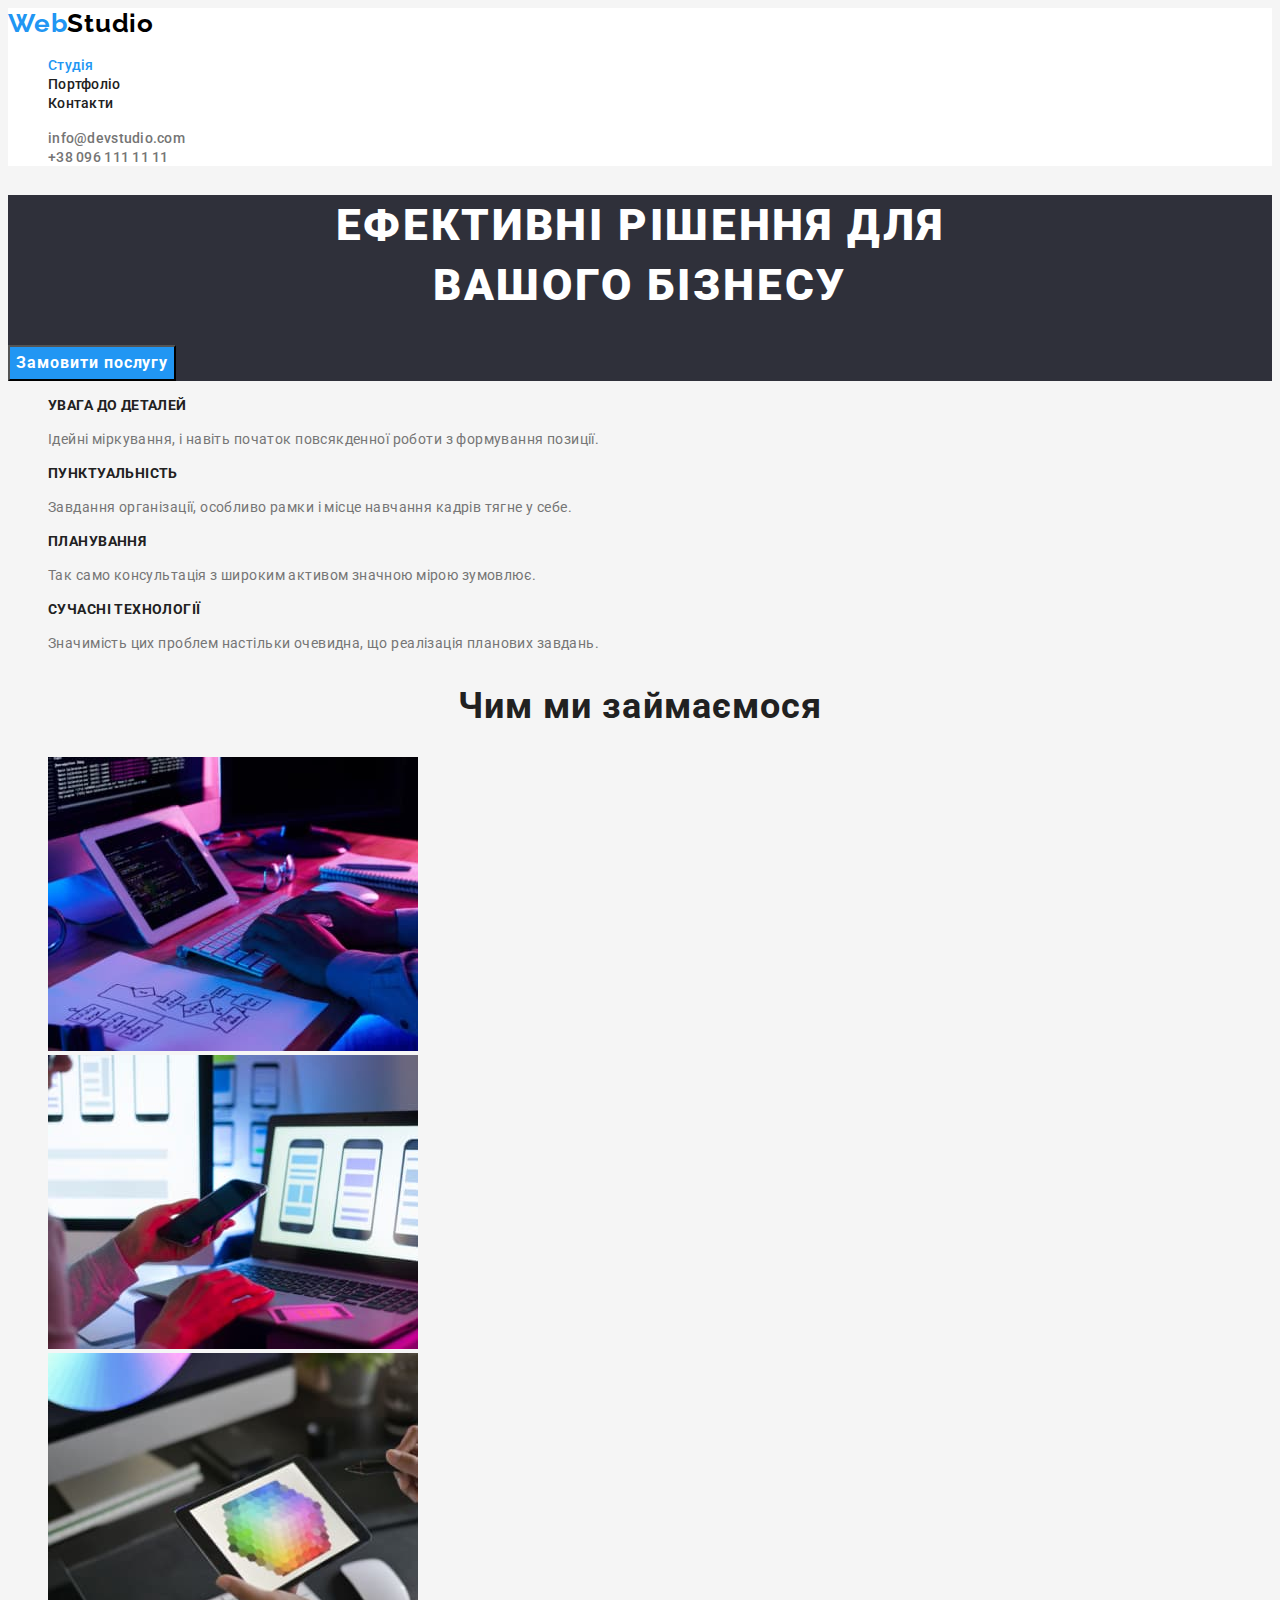
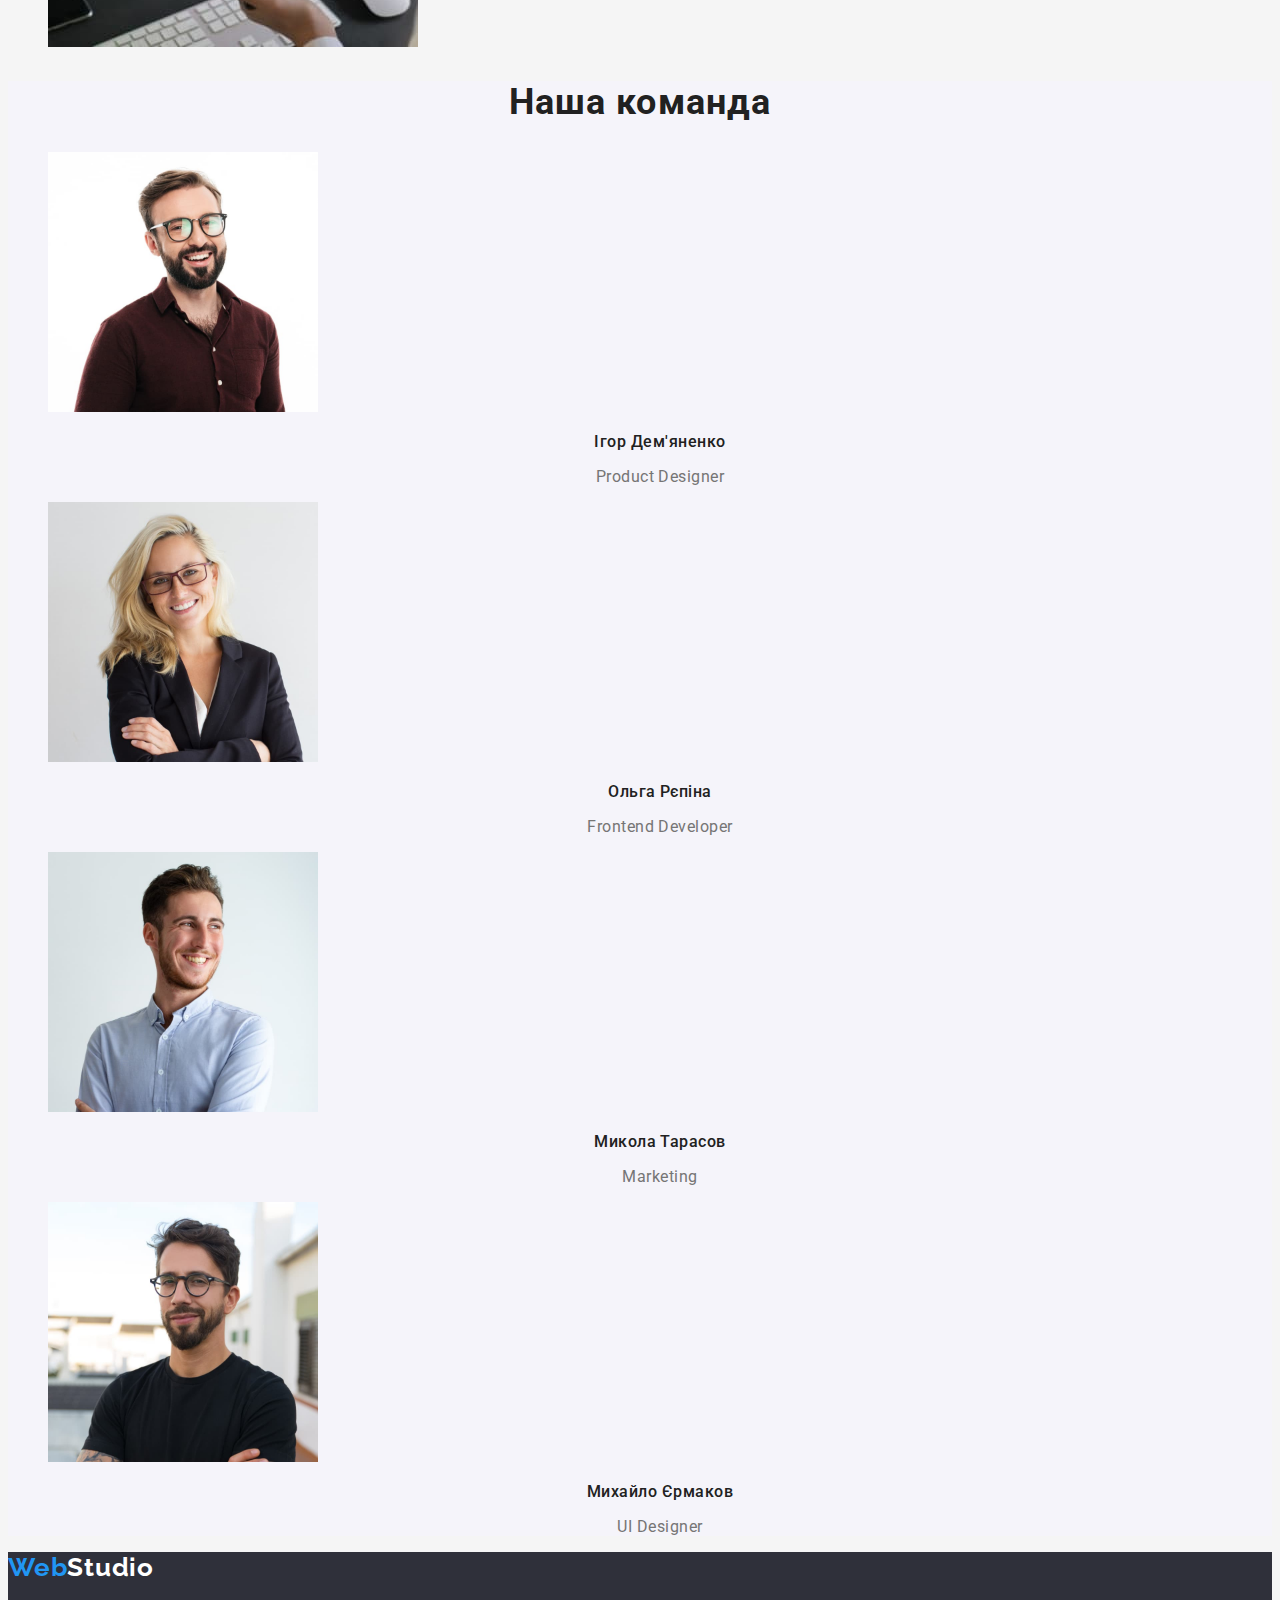
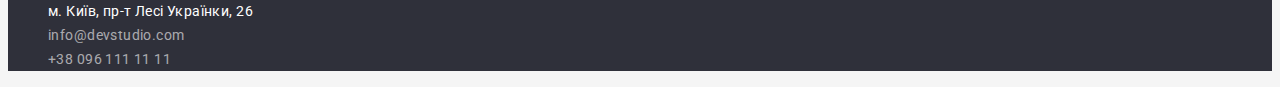
==== commit 840de205: "стилізація" ====
--- a/index.html
+++ b/index.html
@@ -4,7 +4,7 @@
 <head>
   <meta charset="UTF-8">
   <meta http-equiv="X-UA-Compatible" content="IE=edge">
-  <meta name="viewport" content="width=device-width, initial-scale=1.0" >
+  <meta name="viewport" content="width=device-width, initial-scale=1.0">
   <title>homework-2</title>
   <link rel="preconnect" href="https://fonts.googleapis.com">
   <link rel="preconnect" href="https://fonts.gstatic.com" crossorigin>
@@ -75,36 +75,36 @@
     <section>
       <h2 class="occupation-title">Чим ми займаємося</h2>
       <ul class="list">
-        <li><img src="./images/work-box1.jpg" alt="a programmer writes code" width="370" ></li>
+        <li><img src="./images/work-box1.jpg" alt="a programmer writes code" width="370"></li>
         <li>
-          <img src="./images/work-box2.jpg" alt="the programmer makes the markup" width="370" >
+          <img src="./images/work-box2.jpg" alt="the programmer makes the markup" width="370">
         </li>
         <li>
-          <img src="./images/work-box3.jpg" alt="color selection on the tablet" width="370" >
+          <img src="./images/work-box3.jpg" alt="color selection on the tablet" width="370">
         </li>
       </ul>
     </section>
     <!-- Team -->
-    <section>
+    <section class="team">
       <h2 class="team-title">Наша команда</h2>
       <ul class="list">
         <li>
-          <img src="./images//foto-team1.jpg" alt="" width="270" >
+          <img src="./images//foto-team1.jpg" alt="" width="270">
           <h3 class="team-name">Ігор Дем'яненко</h3>
           <p class="team-item">Product Designer</p>
         </li>
         <li>
-          <img src="./images/foto-team2.jpg" alt="" width="270" >
+          <img src="./images/foto-team2.jpg" alt="" width="270">
           <h3 class="team-name">Ольга Рєпіна</h3>
           <p class="team-item">Frontend Developer</p>
         </li>
         <li>
-          <img src="./images/foto-team3.jpg" alt="" width="270" >
+          <img src="./images/foto-team3.jpg" alt="" width="270">
           <h3 class="team-name">Микола Тарасов</h3>
           <p class="team-item">Marketing</p>
         </li>
         <li>
-          <img src="./images/foto-team4.jpg" alt="" width="270" >
+          <img src="./images/foto-team4.jpg" alt="" width="270">
           <h3 class="team-name">Михайло Єрмаков</h3>
           <p class="team-item">UI Designer</p>
         </li>
@@ -114,17 +114,17 @@
   <!-- Footer -->
   <footer class="footer-page">
     <a href="./index.html" class="footer-logo-web link">Web<span class="footer-logo-studio">Studio</span></a>
-      <address>
-        <ul class="footer-list list">
-          <li>
-            <a class="footer-address link" href="https://goo.gl/maps/Hmn2vppueY355Frk7" target="_blank"
-              rel="noreferrer noopener nofollow">
-              м. Київ, пр-т Лесі Українки, 26</a>
-          </li>
-          <li><a class="footer-contacts link" href="mailto:info@devstudio.com">info@devstudio.com</a></li>
-          <li><a class="footer-contacts link" href="tel:+380961111111">+38 096 111 11 11</a></li>
-        </ul>
-      </address>
+    <address>
+      <ul class="footer-list list">
+        <li>
+          <a class="footer-address link" href="https://goo.gl/maps/Hmn2vppueY355Frk7" target="_blank"
+            rel="noreferrer noopener nofollow">
+            м. Київ, пр-т Лесі Українки, 26</a>
+        </li>
+        <li><a class="footer-contacts link" href="mailto:info@devstudio.com">info@devstudio.com</a></li>
+        <li><a class="footer-contacts link" href="tel:+380961111111">+38 096 111 11 11</a></li>
+      </ul>
+    </address>
   </footer>
 </body>
 
--- a/css/style.css
+++ b/css/style.css
@@ -135,7 +135,6 @@
     text-transform: uppercase;
 }
 .features-title-item {
-    font-weight: 400;
     font-size: 14px;
     line-height: calc(24 / 14);
     letter-spacing: 0.03em;
@@ -150,6 +149,9 @@
     text-align: center;
    }
 /* team */ 
+.team {
+    background-color: var(--second-bg-color)
+}
 .team-title {
     font-weight: 700;
     font-size: 36px;
@@ -165,7 +167,6 @@
     text-align: center;
    }
 .team-item {
-    font-weight: 400;
     font-size: 16px;
     line-height: calc(19 / 16);
     letter-spacing: 0.03em;
@@ -193,6 +194,7 @@
 color: var(--accent-color);
 } 
 .footer-address {
+    font-style: normal;
     font-weight: 400;
     font-size: 14px;
     line-height: calc(24 / 14);
@@ -200,7 +202,7 @@
     color: var(--main-white-color)
 }
 .footer-contacts {
-    font-weight: 400;
+    font-style: normal;
     font-size: 14px;
     line-height: calc(24 / 14);
     letter-spacing: 0.03em;
@@ -236,7 +238,6 @@
     letter-spacing: 0.06em;
   }
 .project-title {
-    font-weight: 400;
     font-size: 16px;
     line-height: calc(30 / 16);
     letter-spacing: 0.03em;
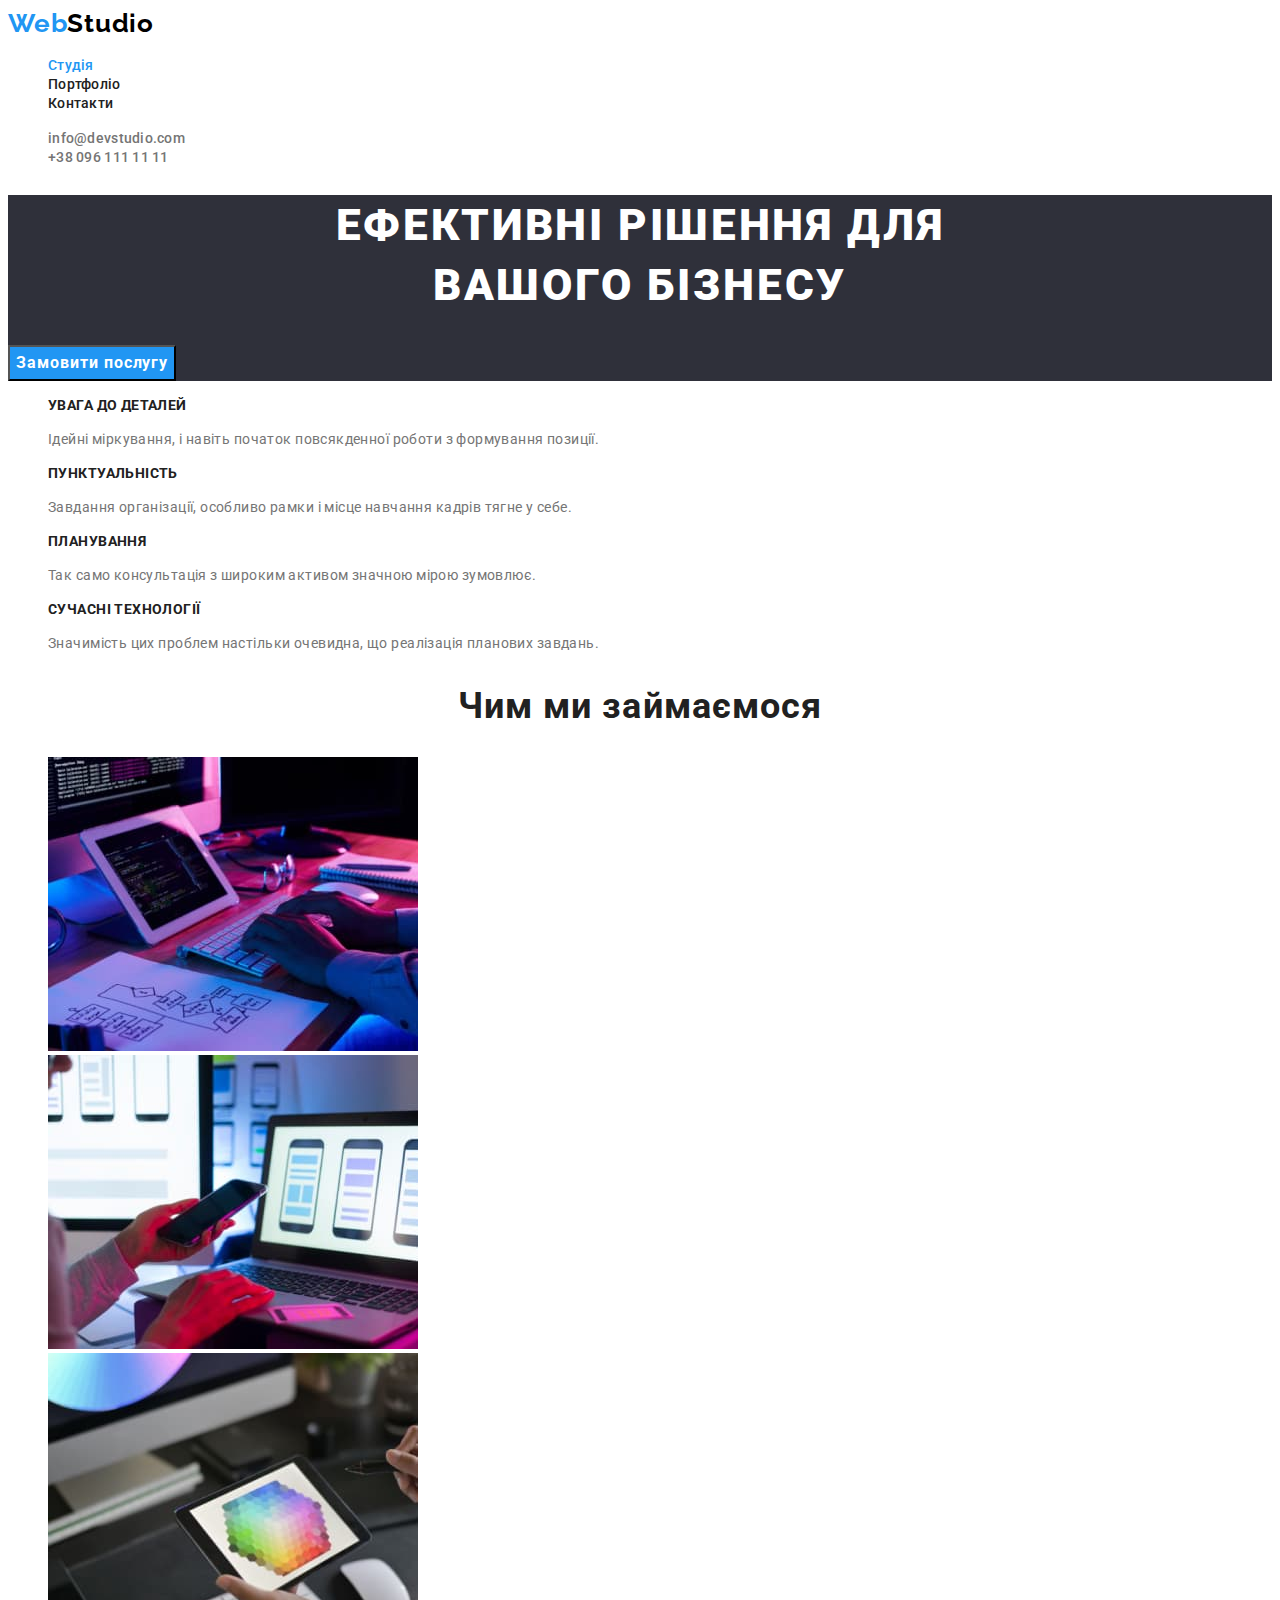
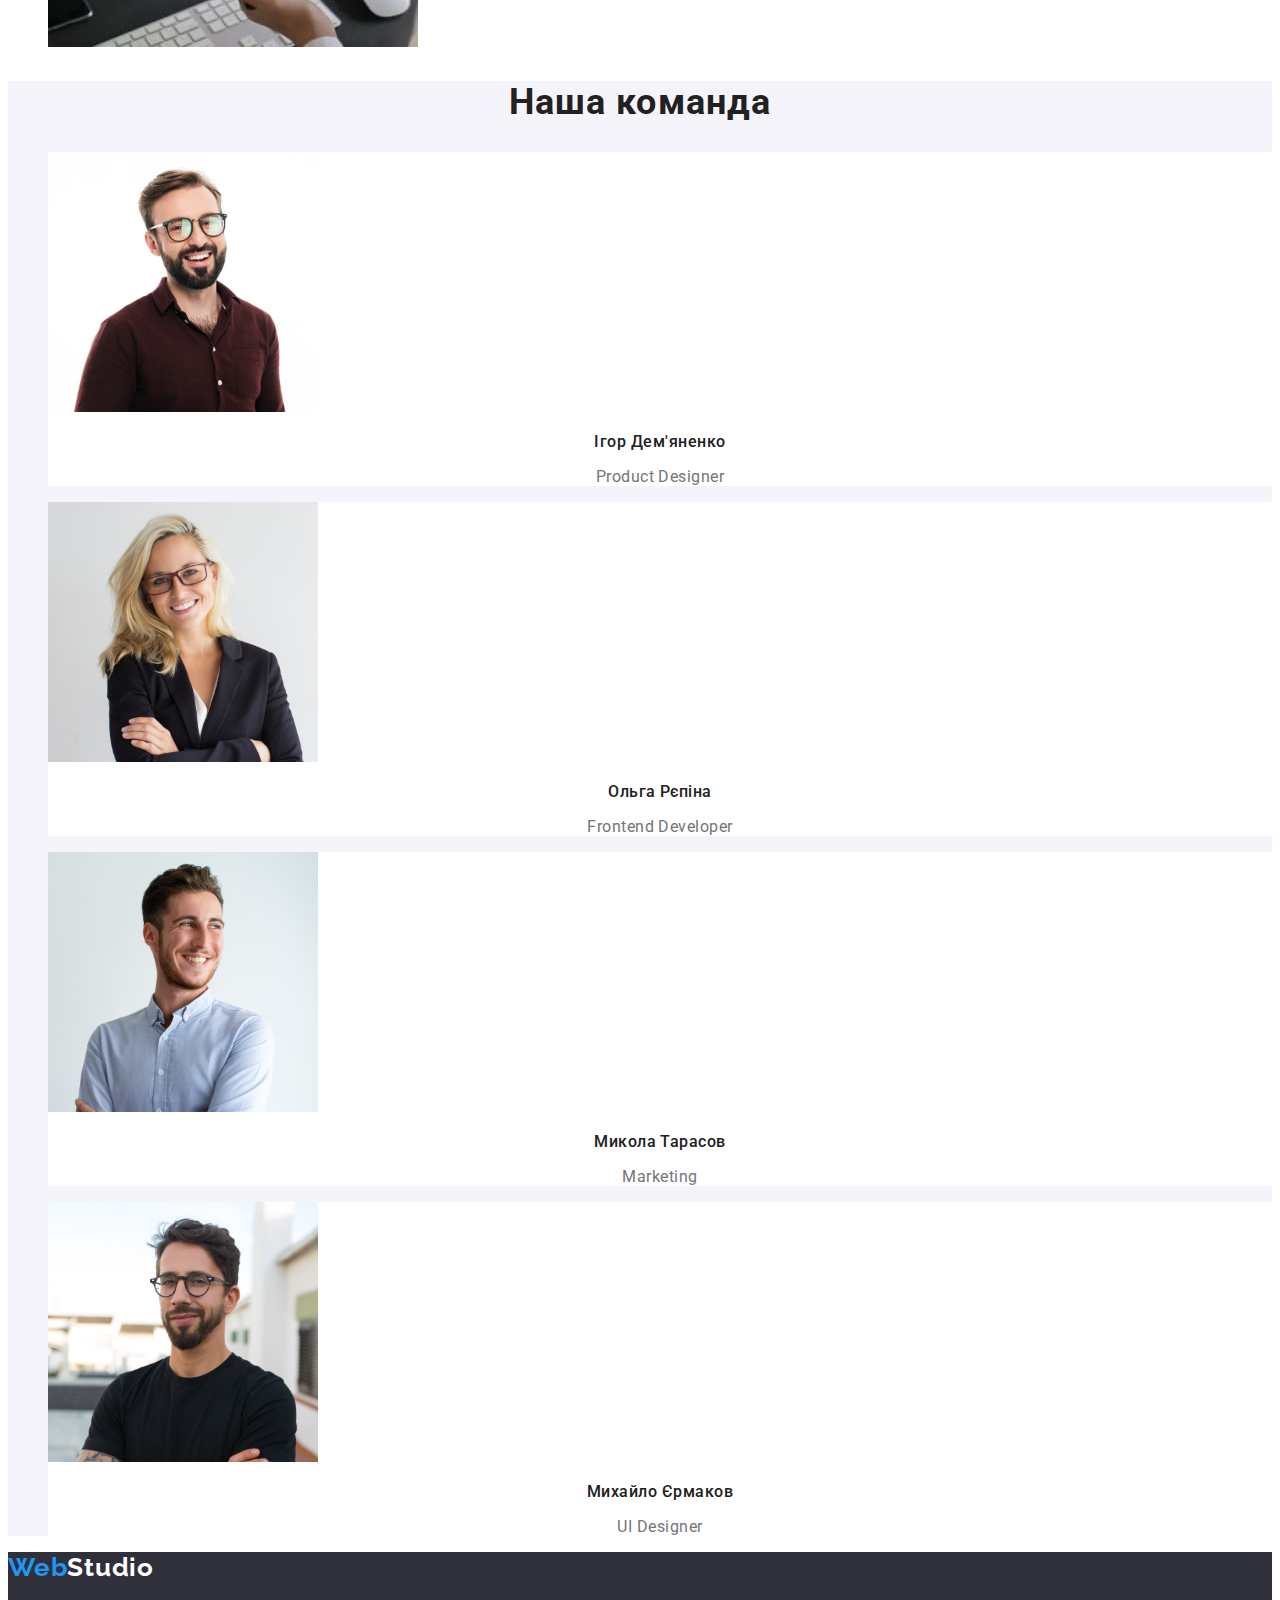
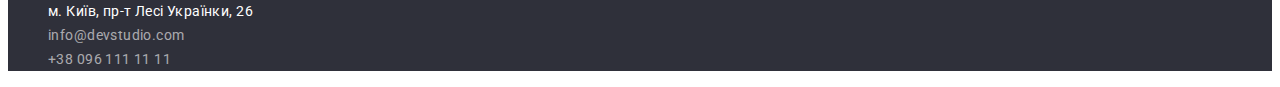
==== commit f21888c2: "виправлення помилок" ====
--- a/index.html
+++ b/index.html
@@ -15,7 +15,7 @@
 
 <body>
   <!-- Header -->
-  <header class="header-page">
+  <header>
     <nav class="header-nav">
       <a href="./index.html" class="header-logo-web link">Web<span class="header-logo-studio">Studio</span>
       </a>
@@ -88,22 +88,22 @@
     <section class="team">
       <h2 class="team-title">Наша команда</h2>
       <ul class="list">
-        <li>
+        <li class="team-list">
           <img src="./images//foto-team1.jpg" alt="" width="270">
           <h3 class="team-name">Ігор Дем'яненко</h3>
           <p class="team-item">Product Designer</p>
         </li>
-        <li>
+        <li class="team-list">
           <img src="./images/foto-team2.jpg" alt="" width="270">
           <h3 class="team-name">Ольга Рєпіна</h3>
           <p class="team-item">Frontend Developer</p>
         </li>
-        <li>
+        <li class="team-list">
           <img src="./images/foto-team3.jpg" alt="" width="270">
           <h3 class="team-name">Микола Тарасов</h3>
           <p class="team-item">Marketing</p>
         </li>
-        <li>
+        <li class="team-list">
           <img src="./images/foto-team4.jpg" alt="" width="270">
           <h3 class="team-name">Михайло Єрмаков</h3>
           <p class="team-item">UI Designer</p>
--- a/css/style.css
+++ b/css/style.css
@@ -11,9 +11,8 @@
     --accent-color: #2196F3;
     --black-color: #000000;
     --main-white-color: #FFFFFF;
-    --second-white-color: #F5F5F5;
-    --main-bg-color: #2F303A;
-    --second-bg-color: #F5F4FA;
+    --second-bg-color: #2F303A;
+    --bg-color: #F5F4FA;
     --activ: #188CE8;
     --clear-color-text: rgba(255, 255, 255, 0.6);
 }
@@ -21,7 +20,7 @@
 /* General styles */
 body {
     font-family: 'Roboto', sans-serif;
-    background-color: var(--second-white-color);
+    background-color: var(--main-white-color);
     color: var(--main-color-text);
    }
 
@@ -51,9 +50,6 @@
 .header-list-link.current {
     color: var(--accent-color);
 }
-.header-page {
-    background-color: var(--main-white-color)
-}
   .header-logo-studio {
         font-family: 'Raleway';
         font-weight: 700;
@@ -95,7 +91,7 @@
 
 /* Hero styles*/
 .hero {
-    background-color: var(--main-bg-color);
+    background-color: var(--second-bg-color);
 }
 .hero-title {
     font-weight: 900;
@@ -106,25 +102,24 @@
     text-transform: uppercase;
     color: var(--main-white-color);
 }
-.button {
+
+.button:focus,
+.button:hover{
+    color: var(--main-white-color);
+    background-color: var(--activ);
+}
+.hero-button {
     color: var(--main-white-color);
     background-color: var(--accent-color);
-}
-.button :focus,
-.button :hover{
-    color: var(--activ);
-}
-.hero-button {
+
     cursor: pointer;
 
     font-family: inherit;
     font-weight: 700;
     font-size: 16px;
     line-height: calc(30 / 16);
-    display: flex;
-    align-items: center;
-    text-align: center;
     letter-spacing: 0.06em;
+
 }
 /* features */
 .features-title {
@@ -150,7 +145,10 @@
    }
 /* team */ 
 .team {
-    background-color: var(--second-bg-color)
+    background-color: var(--bg-color)
+}
+.team-list {
+    background-color: var(--main-white-color);
 }
 .team-title {
     font-weight: 700;
@@ -175,7 +173,7 @@
 }
 /* footer */
 .footer-page {
-    background-color: var(--main-bg-color)
+    background-color: var(--second-bg-color)
 }
 .footer-logo-studio {
     font-family: 'Raleway';
@@ -230,6 +228,7 @@
     line-height: calc(26 / 16);
     letter-spacing: 0.03em;
     color: var(--main-color-text);
+    background-color: var(--bg-color);
 }
 .project-list {
     font-weight: 700;
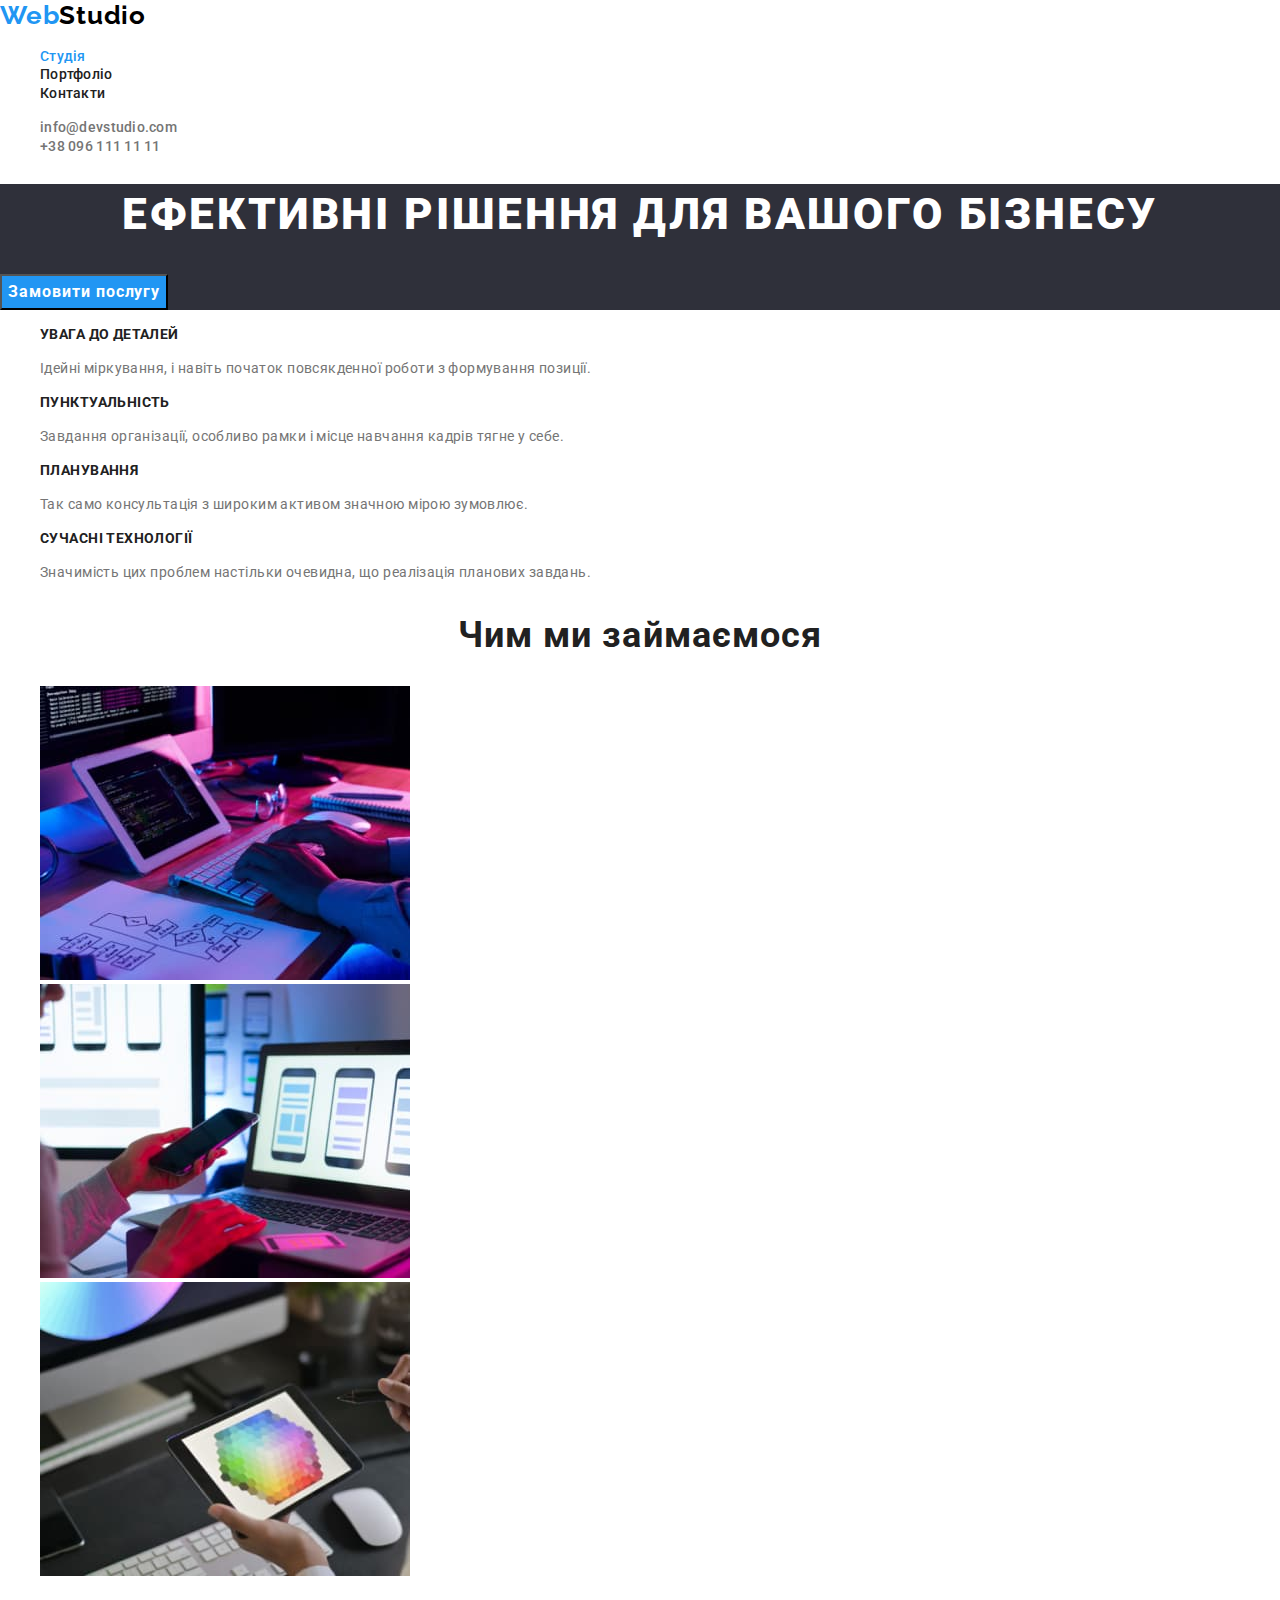
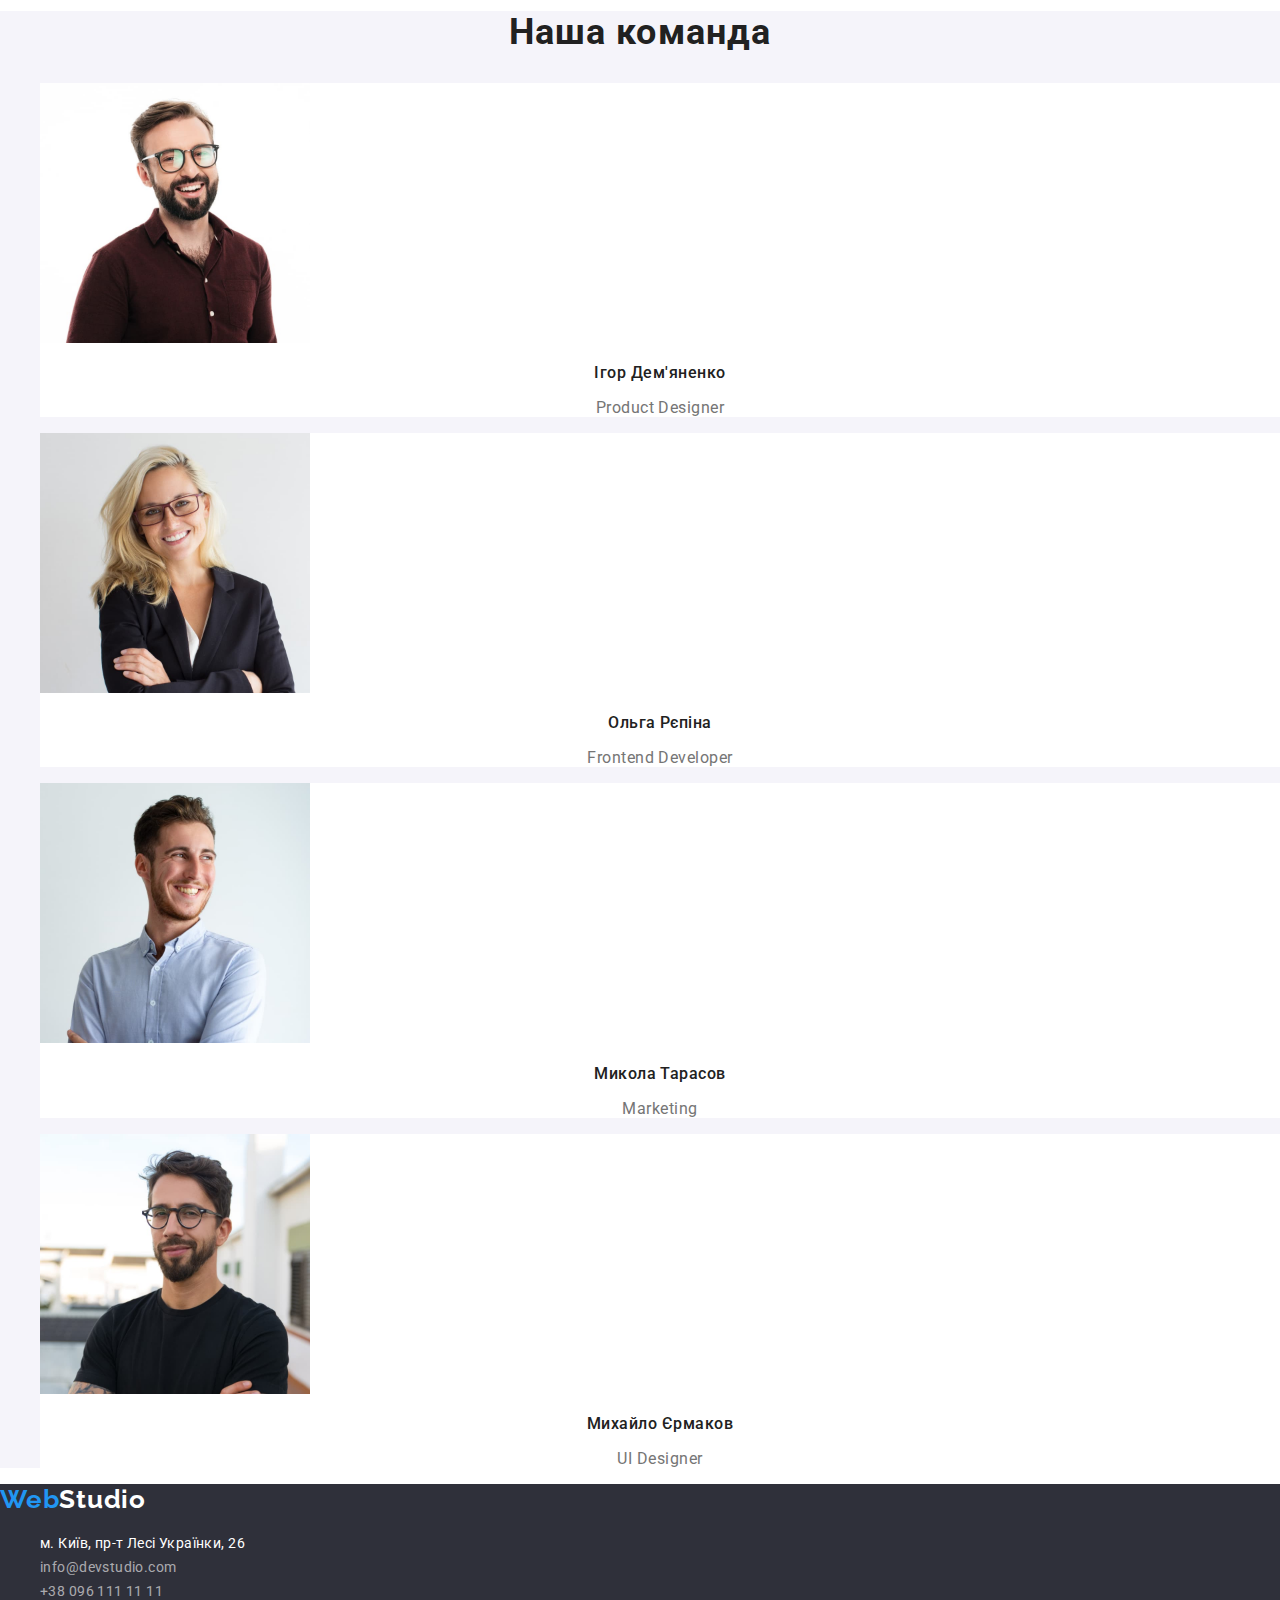
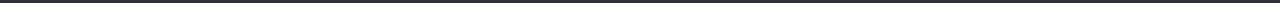
==== commit d57ddc9e: "добавив нормалайзер" ====
--- a/index.html
+++ b/index.html
@@ -10,8 +10,9 @@
   <link rel="preconnect" href="https://fonts.gstatic.com" crossorigin>
   <link href="https://fonts.googleapis.com/css2?family=Raleway:wght@700&family=Roboto:wght@400;500;700;900&display=swap"
     rel="stylesheet">
+  <link rel="stylesheet" href="https://cdnjs.cloudflare.com/ajax/libs/modern-normalize/1.1.0/modern-normalize.css">
   <link rel="stylesheet" href="./css/style.css">
-</head>
+  </head>
 
 <body>
   <!-- Header -->
@@ -43,8 +44,7 @@
     <!-- Hero -->
     <section class="hero">
       <h1 class="hero-title">
-        Ефективні рішення для <br>
-        вашого бізнесу
+        Ефективні рішення для вашого бізнесу
       </h1>
       <button class="hero-button button" type="button">Замовити послугу</button>
     </section>
--- a/css/style.css
+++ b/css/style.css
@@ -47,9 +47,7 @@
 
 
 /* header styles */
-.header-list-link.current {
-    color: var(--accent-color);
-}
+
   .header-logo-studio {
         font-family: 'Raleway';
         font-weight: 700;
@@ -73,8 +71,12 @@
     line-height: calc(16 / 14);
     letter-spacing: 0.02em;
     color: var(--main-color-text);
+    }
     
-}
+.header-nav .current {
+        color: var(--accent-color);
+    }
+
 .header-list-link:hover,
 .header-list-link:focus,
 .header-contats:hover,
